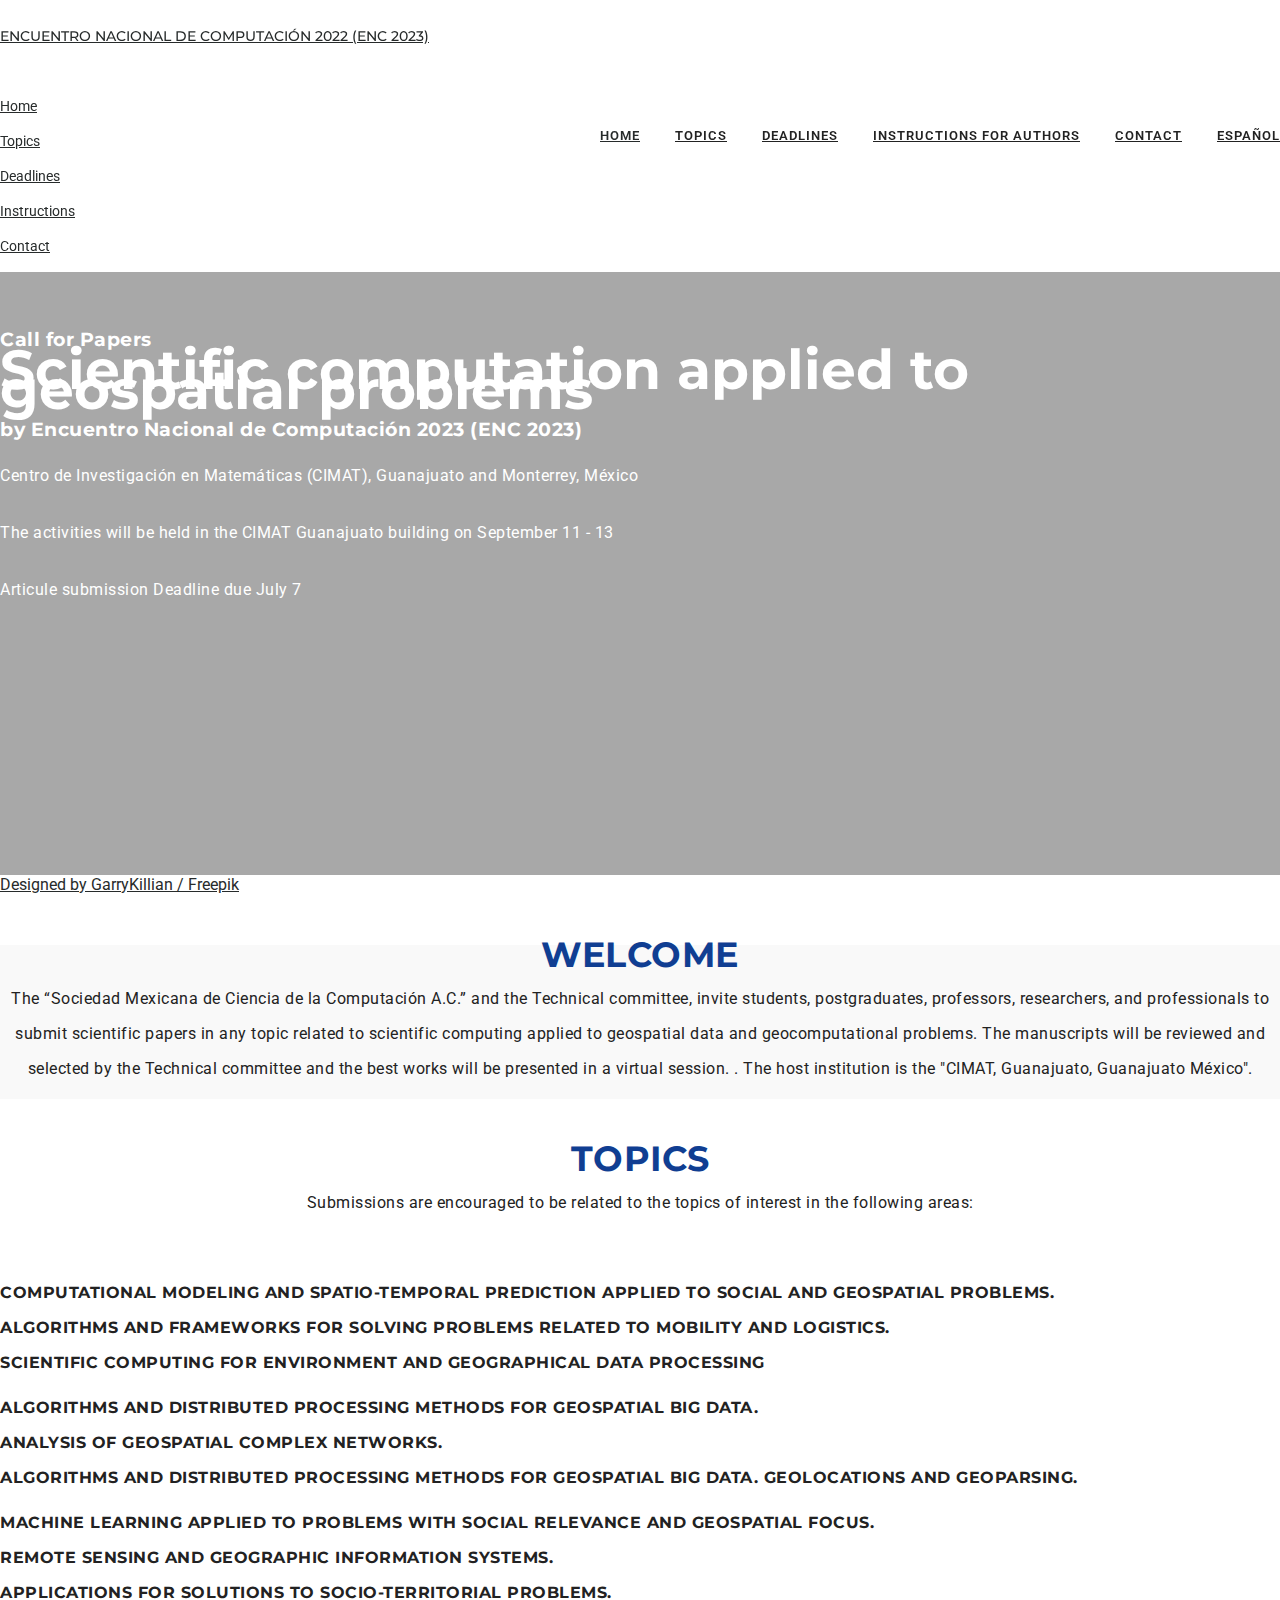
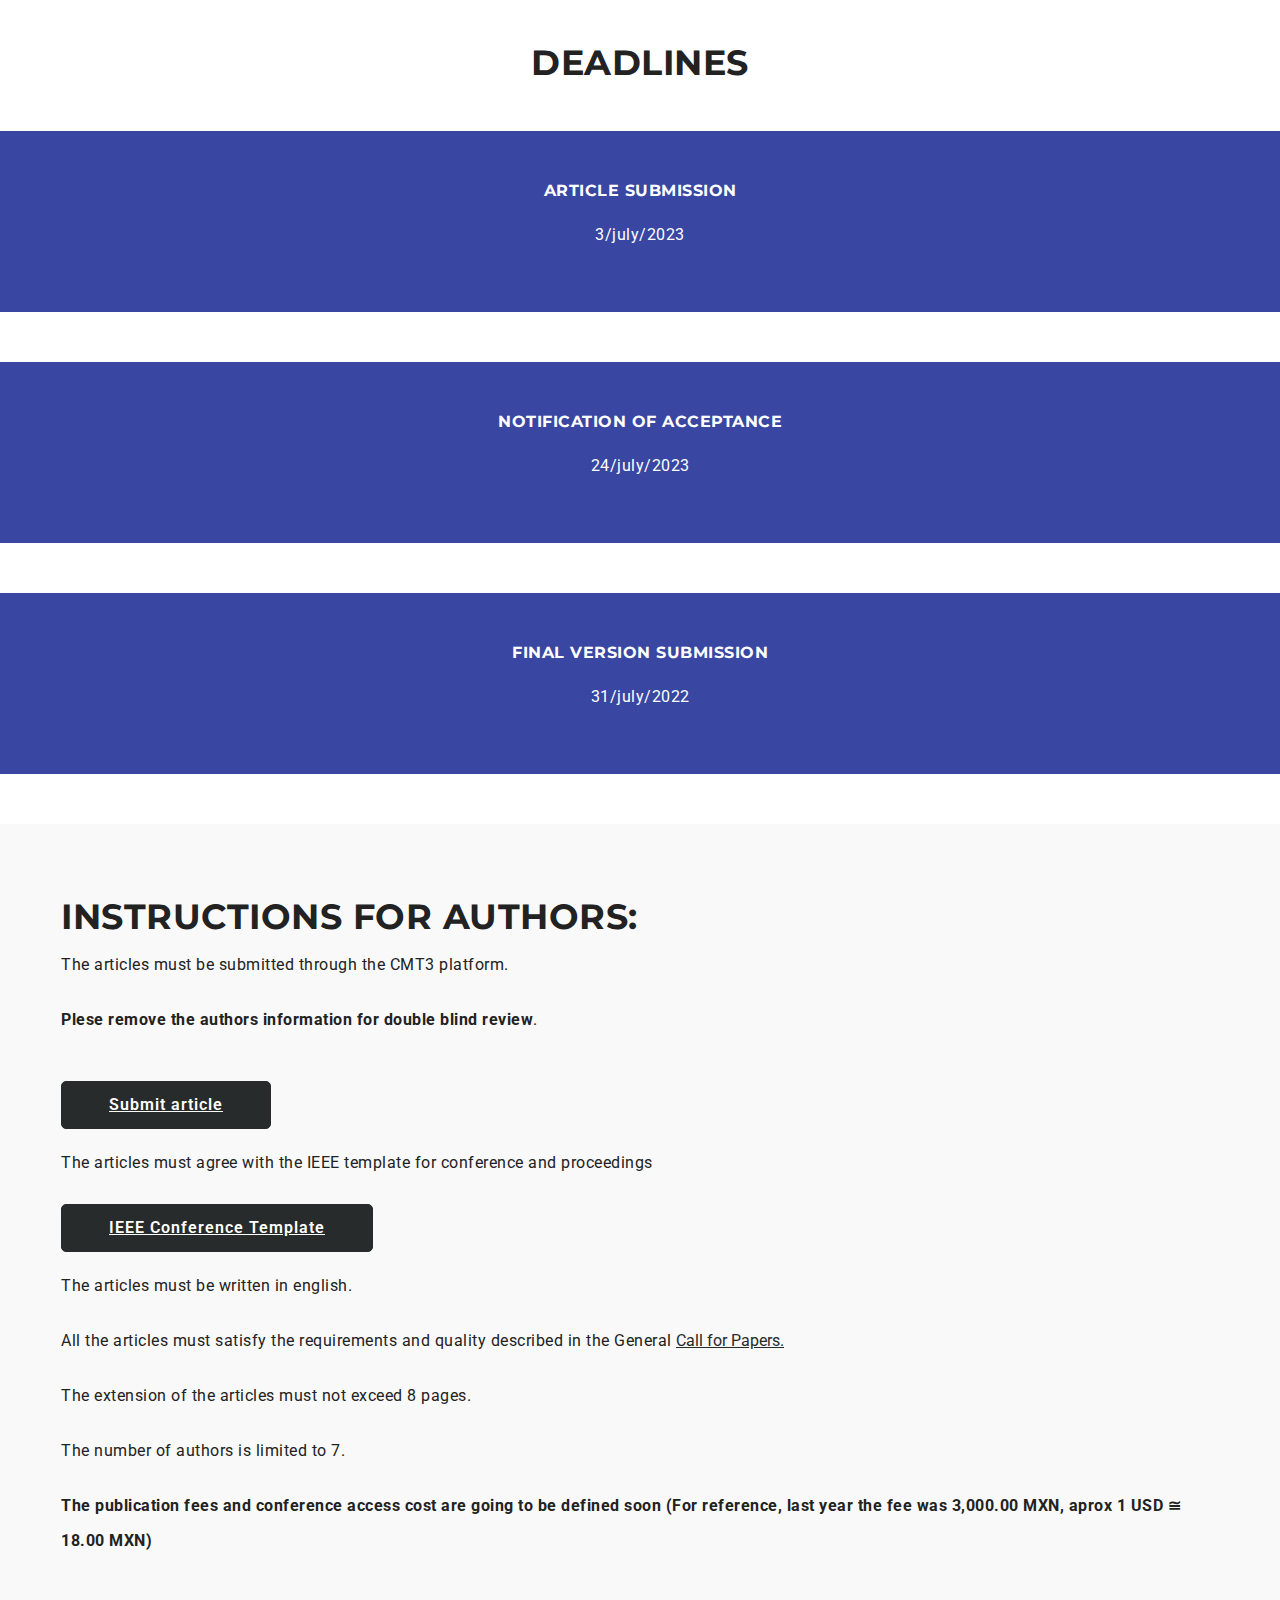
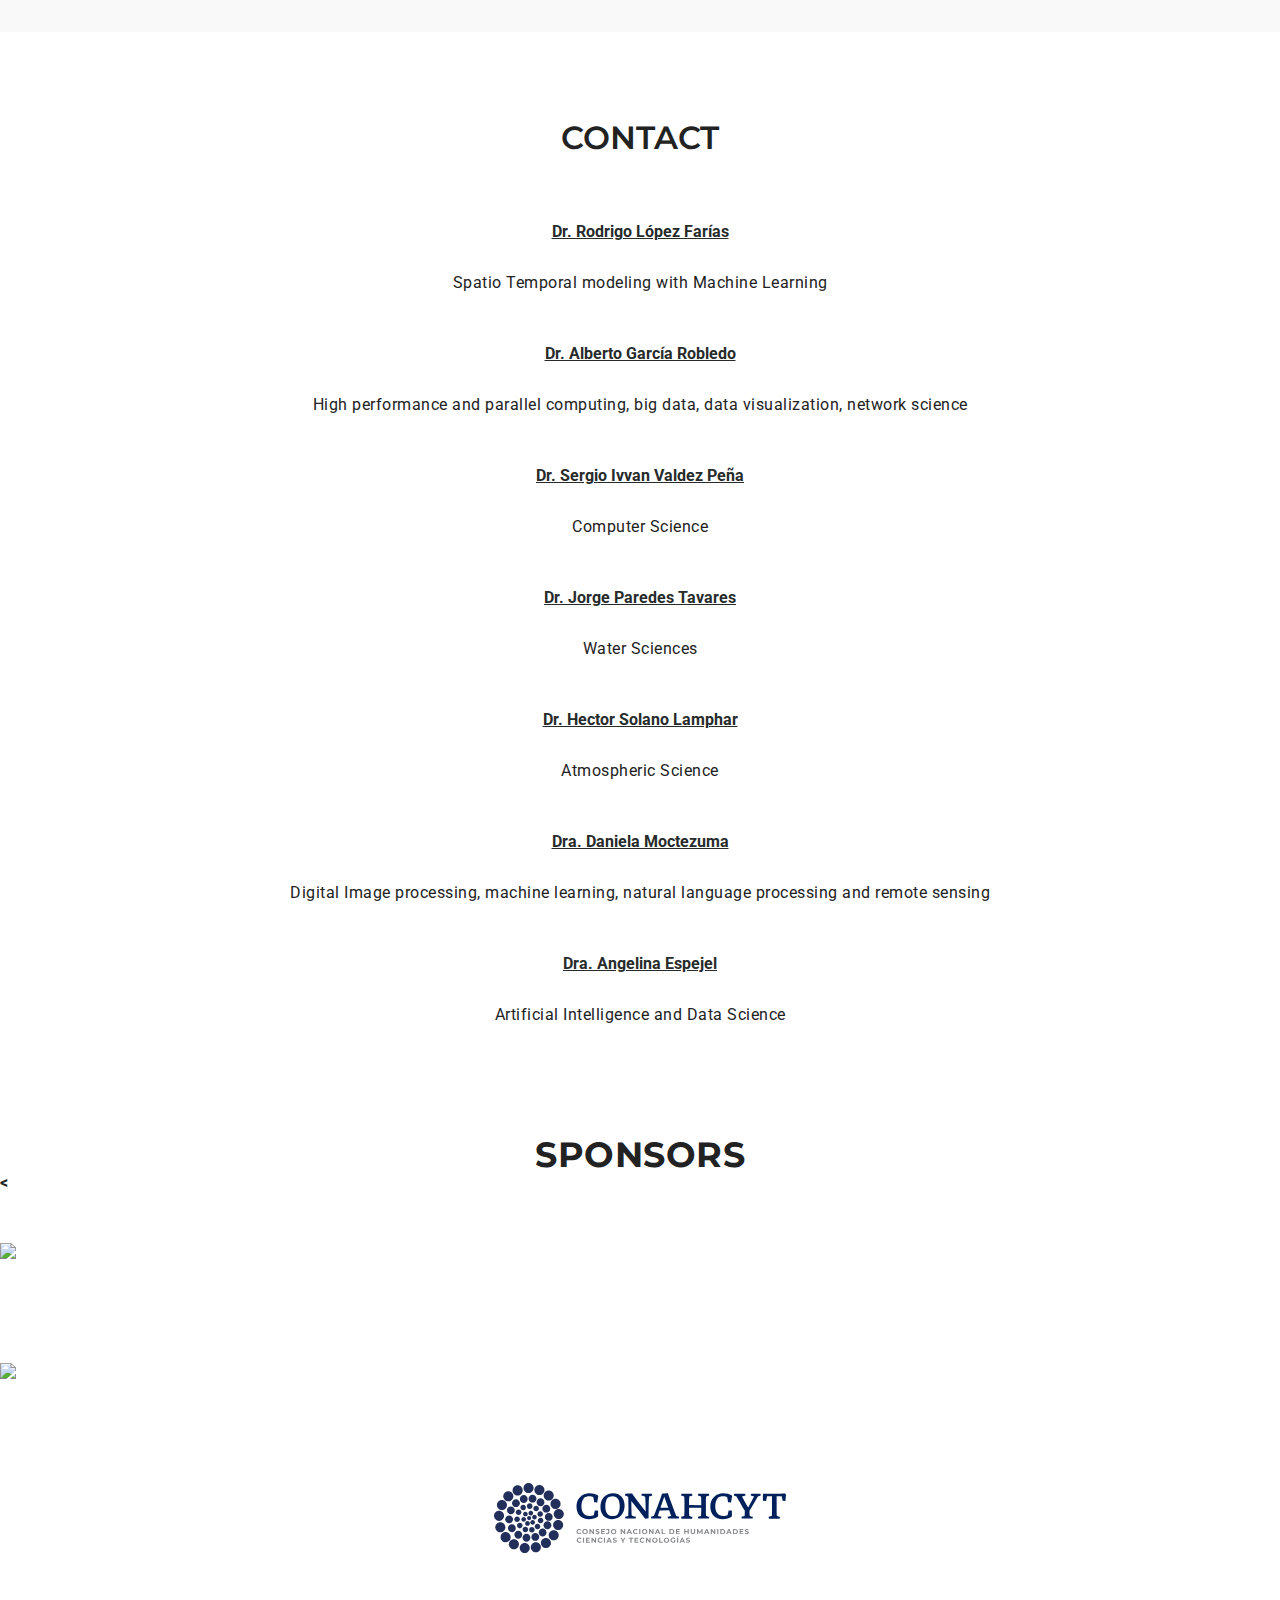
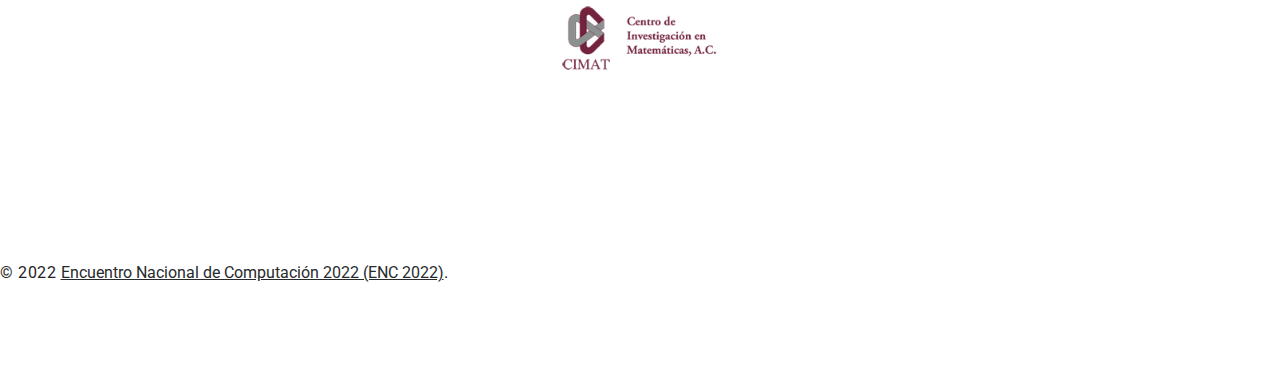
==== index_eng.html @ c565e3e7 "adding copyright" ====
<!DOCTYPE html>
<html lang="en">

<head>


    <meta charset="utf-8">
    <meta http-equiv="X-UA-Compatible" content="IE=edge">
    <meta name="viewport" content="width=device-width, initial-scale=1">
    <meta name="Encuentro Nacional de Computación 2023 (ENC 2023)" content="Convocatoria">


    <!-- favicon -->
    <link rel="icon" href="images/favicon.png">
    <!-- page title -->
    <title>Encuentro Nacional de Computación 2022 (ENC 2022)</title>
    <!-- Bootstrap CSS -->
    <link href="css/bootstrap.min.css" rel="stylesheet">
    <!-- CSS -->

    <link href="css/hamburgers.min.css" rel="stylesheet">
    <link href="css/meanmenu.css" rel="stylesheet">
    <link href="css/text-headline.css" rel="stylesheet">
    <link href="css/et-line-fonts.css" rel="stylesheet">
    <link href="css/owl.carousel.min.css" rel="stylesheet">
    <link href="css/magnific-popup.css" rel="stylesheet">
    <link href="css/animate.css" rel="stylesheet">
    <link href="css/font-awesome.min.css" rel="stylesheet" type="text/css">
    <link href="css/linear-icons.css" rel="stylesheet">
	<link href="css/style.css" rel="stylesheet">
    <link href="css/responsive.css" rel="stylesheet">

    <!-- HTML5 shim and Respond.js for IE8 support of HTML5 elements and media queries -->
    <!-- WARNING: Respond.js doesn't work if you view the page via file:// -->
    <!--[if lt IE 9]>
      <script src="https://oss.maxcdn.com/html5shiv/3.7.2/html5shiv.min.js"></script>
      <script src="https://oss.maxcdn.com/respond/1.4.2/respond.min.js"></script>
    <![endif]-->

</head>



<body>


		<!-- header start -->
		<header>
			<div class="header-area headroom">
				<div class="container sm-100">
					<div class="row">
						<div class="col-md-3 col-sm-2">
							<div class="logo text-upper">
								<h6><a href="index.html">Encuentro Nacional de Computación 2022 (ENC 2023)</a></h6>
							</div>
						</div>
						<div class="col-md-9 col-sm-10">
							<div class="menu-area hidden-xs">
								<nav>
									<ul class="basic-menu clearfix">
										<li class="active"><a href="index.html">Home</a>

										</li>
										<li><a href="#minicursos">Topics</a></li>
										<!-- PORTFOLIO -->
										<li>
											<a href="#conferencistas">Deadlines</a>

										</li>
										<!-- END PORTFOLIO -->
										<li><a href="#instrucciones">Instructions for Authors</a></li>


										<li><a href="#contacto">Contact</a></li>

                    <li><a href="index.html">Español</a></li>
									</ul>
								</nav>
							</div>

							<!-- basic-mobile-menu -->
							<div class="basic-mobile-menu visible-xs">
								<nav id="mobile-nav">
									<ul>
										<li><a href="index.html">Home</a>

										</li>
										<li><a href="#conferencistas">Topics</a></li>
										<!-- PORTFOLIO -->
										<li>
											<a href="#organizadores">Deadlines</a>

										</li>
										<!-- END PORTFOLIO -->
										<li><a href="#instrucciones">Instructions</a></li>


										<li><a href="#contacto">Contact</a></li>
									</ul>
								</nav>
							</div>
						</div>
					</div>
				</div>
			</div>
		</header>
		<!-- header end -->


		<!-- basic-slider start -->
		<div class="slider-section">
			<div class="slider-active owl-carousel">
				<div class="single-slider slider-screen nrbop bg-black-alfa-40" style="background-image: url(images/slide1.jpg);">
					<div class="container">
						<div class="slider-content text-white">
							<h3 class="cd-headline clip is-full-width">Call for Papers </h3>
							<h2>Scientific computation applied to geospatial problems </h2>
							<h3 class="cd-headline clip is-full-width"> by <strong> Encuentro Nacional de
							Computación 2023 (ENC 2023)</strong></h3>
              <p>Centro de Investigación en Matemáticas (CIMAT), Guanajuato and Monterrey, México</p>
			  <p>The activities will be held in the CIMAT Guanajuato building on September 11 - 13 <br> </p>

              <p>Articule submission Deadline due July  7  </p> 
	      <!--- <p> Last update: may 6, 2022 (Please check double blind review requirements and publication and access costs In Instructions for Authors Section)  </p>-->
						</div>
					</div>
				</div>

			</div>
		</div>
		<a href="http://www.freepik.com">Designed by GarryKillian / Freepik</a>
		<!-- basic-slider end -->



		<!-- about section image right -->
        <div id="about-freelancer" >
            <div class="container-fluid">
				<div class="row">
					<div class="col-md-12 page-header">
						<h2 class="textotitulo">Welcome</h2>
						<p>The “Sociedad Mexicana de Ciencia de la Computación A.C.” and the Technical committee, invite students, postgraduates, professors, researchers, and professionals to submit scientific papers in any topic related to scientific computing applied to geospatial data and geocomputational problems. The manuscripts will be reviewed and selected by the Technical  committee and the best works will be presented in a virtual session.
. The host institution is the "CIMAT, Guanajuato, Guanajuato México".</p>


					</div><!-- / company-info -->

				</div><!-- / row -->
            </div><!-- / row -->
        </div><!-- / about section image right -->



        <!-- services section 3col -->
        <div id="minicursos" >
            <div class="container">
                <div class="page-header">
                    <h2 style="color: #103e92">Topics</h2>
                    <p>Submissions are encouraged to be related to the topics of interest in the following areas:</p>

                </div>
                <div class="row">
                    <div class="service col-md-4 col-sm-12">
						<div class="single-service">

							<h5 class="service-title">Computational modeling and spatio-temporal prediction applied to social and geospatial problems. </h5>
							<h5 class="service-title">Algorithms and frameworks for solving problems related to mobility and logistics.  </h5>
							<h5 class="service-title">Scientific computing for environment and geographical data processing
</h5>

						</div>
                    </div>




                    <div class="service col-md-4 col-sm-12">
						<div class="single-service">

							<h5 class="service-title">Algorithms and distributed processing methods for geospatial big data.</h5>
							<h5 class="service-title">Analysis of Geospatial complex networks.</h5>
							<h5 class="service-title">Algorithms and distributed processing methods for geospatial big data. Geolocations and geoparsing.</h5>

						</div>
                    </div>
                    <div class="service col-md-4 col-sm-12">
						<div class="single-service">

							<h5 class="service-title">Machine Learning applied to problems with social relevance and geospatial focus.</h5>
							<h5 class="service-title">Remote sensing and Geographic Information Systems.</h5>
								<h5 class="service-title">Applications for solutions to socio-territorial problems.
</h5>

						</div>
                    </div>


                </div>
            </div><!-- / container -->
        </div><!-- / services section 3col -->


	<!-- features section 3col -->
	<div id="conferencistas" data-section="feature">
		<div class="container">
			<div class="page-header">
                    <h2>Deadlines</h2>
                </div>
			<div class="row">
				<div class="feature  col-md-4 col-sm-4">
					<div class="single-feature active">

						<h5 class="feature-title">Article submission</h5>
						<p> 3/july/2023 </p>
					</div>
				</div>
				<div class="feature  col-md-4 col-sm-4">
					<div class="single-feature active">

						<h5 class="feature-title">Notification of acceptance </h5>
						<p> 24/july/2023</p>
					</div>
				</div>

				<div class="feature  col-md-4 col-sm-4">
					<div class="single-feature active">

						<h5 class="feature-title">Final version submission</h5>
						<p> 31/july/2022</p>
					</div>
				</div>
			 <div class=" feature  col-md-4 hidden-sm">

				</div>
			</div>
		</div><!-- / container -->
	</div><!-- / features section 3col -->





		<!-- about section image right -->
        <div id="about-freelancer" class="about_home_one">
            <div class="container-fluid">
				<div class="row" id="instrucciones">
					<div class="company-info col-sm-12 col-lg-6">
						<h5 class="about-company-title" id="registro">Instructions for authors:</h5>
						<p>The articles must be submitted through the CMT3 platform.</p> 
						<p><b>Plese remove the authors information for double blind review</b>.</p> 
 <br>
							<div class="slider_button copyright text-center"><a href="https://cmt3.research.microsoft.com/ENC2023/"> Submit article </a></div>



<p>The articles must agree with the IEEE template for conference and proceedings  </p>

<div class="slider_button copyright text-center"><a href="https://www.ieee.org/conferences/publishing/templates.html">IEEE Conference Template </a></div>

</a>
<!--
<div class="row">
  <div class="about-box col-xs-12 col-sm-6">
    <div class="about-icon">

    </div>
    <div class="about-text">
    <h5 class="about-title">Plantillas</h5>
    <p><strong>WORD:</strong> <a href=" http://computo.fismat.umich.mx/enc2021/ENC2021-templates/ENC2021-template.docx" target="_blank" class="btn btn-primary">word template</a>

    <strong>LATEX: </strong> <a href="http://computo.fismat.umich.mx/enc2021/ENC2021-templates/ENC2021-templateLatex.tar.gz" target="_blank" class="btn btn-primary">latex template</a>

    </div>
  </div>
  <div class="about-box col-xs-12 col-sm-6">
    <div class="about-icon">

    </div>

  </div>
</div><!-- / row -->


<!-- indispensable que cumplan con los requisitos de la IEEE Xplore (ej. calidad, formato, evaluaciones de calidad, etc). No hay un límite máximo para el número
de artículos.</p> -->


						<p>	The articles must be written in english.</p>

            <p>All the articles must satisfy the requirements and quality described in the General <a href="http://computo.fismat.umich.mx/enc2022/">Call for Papers.</a> </p>

						<p>	The extension of the articles must not exceed 8 pages.</p>

						<p>	The number of authors is limited to 7.</p>

						<p><b>The publication fees and conference access cost are going to be defined soon (For reference, last year the fee was 3,000.00 MXN, aprox 1 USD &cong; 18.00 MXN)</b></p>


					</div><!-- / company-info -->
					<div class="freelancer-image col-sm-12 col-lg-6">

					</div>
				</div><!-- / row -->
            </div><!-- / row -->
        </div><!-- / about section image right -->


       <!-- call to action -->
        <div id="call-to-action" class="stackeds" data-section="call-to-action">
            <div class="container">
                <div class="row">
                  <div class="col-md-12">
                      <p class="cta-content" style="text-align: center;"><span class="cta-text">CONTACT
                        </span></p>
                        <p style="text-align: center;"> <a href = "mailto: rlopez@centrogeo.edu.mx  "><strong>Dr. Rodrigo López Farías <strong></a></p>
                        <p style="text-align: center;">Spatio Temporal modeling with Machine Learning</p>

                        <br>


<p style="text-align: center;"> <a href = "mailto: agarcia@centrogeo.edu.mx  "><strong>Dr. Alberto García Robledo <strong></a></p>
                        <p style="text-align: center;">High performance and parallel computing, big data, data visualization, network science</p>

                        <br>


                        <p style="text-align: center;"> <a href = "mailto: svaldez@centrogeo.edu.mx  "><strong>Dr. Sergio Ivvan Valdez Peña <strong></a></p>
                        <p style="text-align: center;">Computer Science</p>

                        <br>


                        <p style="text-align: center;"> <a href = "mailto: jparedes@centrogeo.edu.mx  "><strong>Dr. Jorge Paredes Tavares <strong></a></p>
                        <p style="text-align: center;">Water Sciences</p>

                        <br>

                        <p style="text-align: center;"> <a href = "mailto: hsolano@centrogeo.edu.mx  "><strong>Dr. Hector Solano Lamphar <strong></a></p>
                        <p style="text-align: center;">Atmospheric Science</p>

                        <br>

                        <p style="text-align: center;"> <a href = "mailto: dmoctezuma@centrogeo.edu.mx  "><strong>Dra. Daniela Moctezuma <strong></a></p>
                        <p style="text-align: center;">Digital Image processing, machine learning, natural language processing and remote sensing</p>

                        <br>

                        <p style="text-align: center;"> <a href = "mailto: aespejelt@conacyt.mx  "><strong>Dra. Angelina Espejel <strong></a></p>
                        <p style="text-align: center;">Artificial Intelligence and Data Science</p>




                  </div>
                </div>
            </div><!-- / container -->
        </div><!-- / call to action -->





	<!-- features section 3col -->
		<div id="feature" class="home-services" data-section="feature">
			<div class="container">
				<div class="page-header">
                    <h2>Sponsors
                    </h2>
                </div>
				<div class="row">
					<<div class="feature  col-md-3 col-sm-6"> <img src="images/SMCC.jp	g" style="height: 70px;">

					</div>
					<div class="feature  col-md-3 col-sm-6"><img src="images/logo_centrogeo_wide.svg" style="height: 70px;">

					</div>
					<div class="feature  col-md-3 col-sm-6"><img src="images/conahcyt.svg" style="height: 70px;">

					</div>
					<div class="feature  col-md-3 col-sm-6"><img src="images/cimat.png" style="height: 70px;">

					</div>

					</div>
				</div>
			</div><!-- / container -->
		</div><!-- / features section 3col -->














		<!-- Footer area -->
		<footer class="footer-bg">
			<div class="footer-area">
				<div class="container">
					<div class="footer-info text-center">

						<!-- <div class="social-icon mt-20">
							<a href="#"><i class="fa fa-facebook"></i></a>
							<a href="#"><i class="fa fa-twitter"></i></a>
							<a href="#"><i class="fa fa-skype"></i></a>

						</div> -->
					</div>
				</div>
			</div>
			<div id="contacto" class="footer-bottom gray-bg pt-20">
				<div class="container">
					<div>
<!--
						<p class="copyright text-center"> Download Flyer</p>
						<div class="slider_button copyright text-center"><a href="images/poster.jpg">AQUI</a></div><br><br><br><br>
					</div>
        -->
					<div class="copyright text-center">
						<p>&copy; 2022 <a href="http://www.matmor.unam.mx/" target="_blank">Encuentro Nacional de Computación 2022 (ENC 2022)</a>.</p>
					</div>

				</div>
			</div>
		</footer>
		<!-- / Footer area -->

<!-- javascript -->
<script src="js/jquery.min.js"></script>
<script src="js/isotope.pkgd.min.js"></script>
<script src="js/imagesloaded.pkgd.min.js"></script>
<script src="js/jquery.magnific-popup.min.js"></script>
<script src="js/tether.js"></script>
<script src="js/bootstrap.min.js"></script>
<script src="js/appear.js" type="text/javascript"></script>
<script src="js/headroom.min.js" type="text/javascript"></script>
<script src="js/jquery.meanmenu.js" type="text/javascript"></script>
<script src="js/plugins.js" type="text/javascript"></script>
<script src="js/custom.js"></script>
</body>
---- css/style.css ----
/*=======================
convocatoria

========================*/

/*=====  [Table of contents] =====
 1. google fonts Import
 2. default Style
 3. Side Navigation
 4. Page Header
 5. Image Slider
 6. Features area
 7. Services area
 8. About area
 9. work area
 10. Call to Action area
 11. Pricing area
 12. Facts area
 13. Map area
 14. Contact area
 15. Team area
 16. Clients area
 17. Blog area
 18. Shop area
 19. Cart area
 20. Single Pages
 21. Responsive Style
*/


/*=======================
 1. google fonts Import
 ========================*/
@import "https://fonts.googleapis.com/css?family=Montserrat:100,300,400,500,600,700|Open+Sans:300,400,700|Roboto:300,400";

/*=======================
 2. default Style
 ========================*/
body {
  font-family: "Roboto",sans-serif;
  font-weight: normal;
  font-size: 16px;
  line-height: 20px;
  letter-spacing: 0.5px;
  color: #222222;
  background: white;
}

html, body {
  height: 100%;
  margin: 0;
}

h1, h2, h3, h4, h5 {
  color: #222222333;
  font-family: "Montserrat",sans-serif;
  font-weight: 700;
  letter-spacing: 0.5px;
  margin-top: 0;
  margin-bottom: 10px;
}

h6 {
  color: #222222333;
  font-family: "Montserrat",sans-serif;
  font-weight: 500;

  margin-top: 0;
  margin-bottom: 10px;
  font-size: 14px;
}

a {
  color: #272b2b;
  -moz-transition: 0.2s ease-in;
  -o-transition: 0.2s ease-in;
  -webkit-transition: 0.2s ease-in;
  -ms-transition: 0.2s ease-in;
  transition: 0.2s ease-in;
  letter-spacing: 0px;
  outline: 0 !important;
}
a:hover, a:active, a:focus {
  color: #272b2b;
  text-decoration: none;
}

p {
  color: #222222;
  font-family: "Roboto",sans-serif;
  font-size: 16px;
  font-weight: 400;
  letter-spacing: 0.5px;
  line-height: 35px;
  margin-bottom: 10px;
}

ul {
  list-style: none;
  padding: 0;
}

li {
  color: #222222;
  font-size: 14px;
  line-height: 20px;
  letter-spacing: 0.5px;
  margin-bottom: 15px;
}

img {
  max-width: 100%;
  display: block;
  margin-left: auto;
  margin-right: auto;
}

blockquote {
  border-left: 5px solid #272b2b;
  padding-left: 10px;
}

blockquote p {
  font-size: 16px;
  font-weight: 700;
}

strong {
  font-weight: 700;
}

cite {
  color: #cccccc;
  font-size: 14px;
}

/* End default */
/* Custom CSS */
.row {
  margin-right: 0;
  margin-left: 0;
}

.parallax {
  width: 100%;
  height: auto;
  color: white;
  text-align: center;
  background-position: center !important;
  background-attachment: fixed !important;
  -webkit-background-size: cover;
  -moz-background-size: cover;
  background-size: cover;
}

.scroll {
  width: 100%;
  height: auto;
  text-align: center;
  color: white;
}

.dark-overlay {
  background-blend-mode: color;
  background-color: rgba(0, 0, 0, 0.5);
}
.cd-headline.clip .cd-words-wrapper::after {
  background-color: #fff;
  content: "";
  height: 67%;
  position: absolute;
  right: 0;
  top: 9px;
  width: 2px;
}
.light-overlay {
  background-blend-mode: color;
  background-color: rgba(255, 255, 255, 0.5);
}

.first {
  margin-top: 100px !important;
}

.separator-line {
  color: white;
  border-bottom: 3px solid #272b2b;
  width: 60px;
  margin: 20px auto;
}

/* End Custom CSS */

/*=======================
 3. Side Navigation
 ========================*/
#wrapper {
  padding-left: 0;
  -webkit-transition: all 0.5s ease;
  -moz-transition: all 0.5s ease;
  -o-transition: all 0.5s ease;
  transition: all 0.5s ease;
}

#wrapper.toggled {
  padding-left: 250px;
}

#sidebar-wrapper {
  z-index: 999;
  position: fixed;
  left: 250px;
  width: 0;
  height: 100%;
  margin-left: -250px;
  overflow-y: auto;
  background: #222222;
  -webkit-transition: all 0.5s ease;
  -moz-transition: all 0.5s ease;
  -o-transition: all 0.5s ease;
  transition: all 0.5s ease;
}
.sidebar-nav {
  position: absolute;
  top: 0;
  width: 250px;
  margin: 0;
  padding: 0;
  list-style: none;
}
.sidebar-nav li {
  margin: 0;
}
.sidebar-nav li.active a {
  color: #272b2b;
}
.sidebar-nav a.menu-item {
  border-bottom: 1px solid #222222;
  color: #fff;
  display: block;
  font-family: Roboto;
  font-size: 17px;
  font-weight: 500;
  margin-bottom: 0;
  margin-top: 0;
  padding: 15px 0 15px 50px;
  text-align: left;
  text-decoration: none;
  text-transform: uppercase;
}
.slider-content .btn.btn-primary.sm.page-scroll {
  margin-top: 25px;
  padding: 14px 51px;
}
.sidebar-nav a:hover {
  text-decoration: none;
  color: #272b2b;
}
li.menu-footer span a {
  background: #222222 none repeat scroll 0 0;
  border-radius: 50%;
  display: inline-block;
  height: 38px;
  line-height: 38px;
  margin: 0;
  text-align: center;
  transition: all 0.3s ease 0s;
  width: 38px;
}
li.menu-footer span a:hover {
  background: #f9f9f9 none repeat scroll 0 0;
  color: #222222;
}
.sidebar-nav > .sidebar-brand {
  color: #272b2b;
  font-size: 30px;
  font-weight: bold;
  margin: 10px auto;
  padding: 50px;
}
.sidebar-nav > .sidebar-brand a {
  color: #272b2b;
  font-family: Montserrat;
  font-size: 36px;
  font-weight: 700;
  text-transform: uppercase;
}
.sidebar-nav > .sidebar-brand a:hover {
  color: #272b2b;
  background: none;
}
#menu-toggle {
  display: none;
  font-size: 35px;
  font-weight: 700;
  z-index: 9999;
}
.menu-footer {
  background: #222222 none repeat scroll 0 0;
  bottom: 0;
  margin-top: 30px;
  padding-top: 23px;
  position: fixed;
  text-align: center;
  width: 250px;
}
.menu-footer i {
  padding: 0 5px;
}
.menu-footer p {
  color: #fff;
  font-weight: 700;
  margin: 20px 0;
}

/*=======================
 4. Page Header
 ========================*/

.parallax-header {
  background-image: url("../images/main-demo.jpg");
  -webkit-background-size: cover;
  -moz-background-size: cover;
  background-size: cover;
  background-attachment: fixed;
  background-position: center;
  text-align: center;
}

.parallax-project-header {
  background-image: url("../images/portfolio-demo.jpg");
  -webkit-background-size: cover;
  -moz-background-size: cover;
  background-size: cover;
  background-attachment: fixed;
  background-position: center;
  text-align: center;
}

.parallax-project-header .header-content {
  background-color: rgba(64, 191, 255, 0.6);
  color: white !important;
}

.parallax-project-header .header-content h3 {
  color: white !important;
}

.parallax-project-header .header-content h5 {
  color: white !important;
}

.freelancer-header .header-content {
  background-color: rgba(64, 191, 255, 0.6);
  color: white !important;
}

.freelancer-header .header-content h3 {
  color: white !important;
}

.freelancer-header .header-content h5 {
  color: white !important;
}

.freelancer-header .header-content {
  padding: 245px 0;
}

.header-content {
  background-color: rgba(54, 215, 183, 0.6);
  color: white;
  padding: 180px 0;
}

.header-content h3 {
  color: white;
  font-size: 36px;
  margin-bottom: 0;
}

.header-content h5 {
  color: white;
  font-size: 18px;
  margin-top: 25px;
}

.header-content .btn {
  margin-top: 20px;
}

.about-header {
  background: url("../images/about-page.jpg");
  -webkit-background-size: cover;
  -moz-background-size: cover;
  background-size: cover;
  background-attachment: fixed;
  background-position: center;
  text-align: center;
}

.services-header {
  background: url("../images/services-page.jpg");
  -webkit-background-size: cover;
  -moz-background-size: cover;
  background-size: cover;
  background-attachment: fixed;
  background-position: center;
  text-align: center;
}

.portfolio-header {
  background: url("../images/portfolio-demo.jpg");
  -webkit-background-size: cover;
  -moz-background-size: cover;
  background-size: cover;
  background-attachment: fixed;
  background-position: center;
  text-align: center;
}

.shop-header {
  background: url("../images/shop-page.jpg");
  -webkit-background-size: cover;
  -moz-background-size: cover;
  background-size: cover;
  background-attachment: fixed;
  background-position: center;
  text-align: center;
}

.cart-header {
  background: url("../images/cart-page.jpg");
  -webkit-background-size: cover;
  -moz-background-size: cover;
  background-size: cover;
  background-attachment: fixed;
  background-position: center;
  text-align: center;
}

.blog-header {
  background: url("../images/blog-page.jpg");
  -webkit-background-size: cover;
  -moz-background-size: cover;
  background-size: cover;
  background-attachment: fixed;
  background-position: center;
  text-align: center;
}

.contact-header {
  background: url("../images/contact-page.html");
  -webkit-background-size: cover;
  -moz-background-size: cover;
  background-size: cover;
  background-attachment: fixed;
  background-position: center;
  text-align: center;
}

.freelancer-header {
  background-image: url("../images/freelancer-demo.jpg");
  -webkit-background-size: cover;
  -moz-background-size: cover;
  background-size: cover;
  background-position: center;
  text-align: center;
}
#shopping-cart {
  color: white;
  position: absolute;
  top: 40px;
  right: 40px;
  font-size: 20px;
}

#shopping-cart:hover {
  color: #f9f9f9;
}

.cart-items {
  color: white;
  background: #272b2b;
  position: absolute;
  width: 15px;
  height: 15px;
  top: 40%;
  right: -10px;
  text-align: center;
  line-height: 16px;
  font-size: 8px;
  font-weight: 700;
  margin-top: -13px;
  -webkit-border-radius: 30px;
  border-radius: 30px;
}


/* 2. header */
.header-fixed {
  left: 0;
  position: absolute;
  right: 0;
  z-index: 1030;
}
.header-transparent {
  background: transparent none repeat scroll 0 0;
  box-shadow: 0 -1px 0 rgba(255, 255, 255, 0.1) inset;
  transition: height 0.3s ease-out 0s, background 0.3s ease-out 0s, box-shadow 0s ease-out 0s;
}
.sticky {
  left: 0;
  margin: auto;
  position: fixed;
  top: 0;
  width: 100%;
background: #ffffff none repeat scroll 0 0;
box-shadow: 0 -1px 0 #f5f5f5 inset;
transition: height 0.3s ease-out 0s, background 0.3s ease-out 0s, box-shadow 0.3s ease-out 0s;
z-index: 1030;
}
.breadcrumb-2-area {
  background-position: 50% 0;
  height: 70vh;
  overflow: hidden;
  padding: 0;
}
.hero-caption {
  display: table;
  height: 100%;
  margin: 0 auto;
  position: relative;
  width: 80%;
  z-index: 2;
}
.hero-text {
  display: table-cell;
  height: 100%;
  position: relative;
  vertical-align: middle;
}
h1.breadcrumb-2 {
  color: #222;
  font-size: 35px;
  font-weight: 700;
  margin-top: 104px;
}
.logo {
  padding: 26px 0 24px;
  transition: all 0.3s ease 0s;
}
.logo h4 {
  font-weight: 600;
  margin: 0;
}
.header-transparent .logo h4 {
  color: #fff;
}
.sticky .logo h4 {
  color: #222;
}
.sticky .logo {
  padding: 19px 0;
}
.basic-area {
  position: relative;
}
.basic-menu {
  float: right;
}
.basic-menu li {
  float: left;
  margin-bottom: 0;
  margin-left: 35px;
  position: relative;
  transition: all 0.3s ease 0s;
}
nav ul.basic-menu {
  margin: 0;
}
.header-area {
  position: relative;
}
.header-area.headroom {
    background-color: #fff;
}
.logo.text-upper a {
  color: #272b2b;
  font-family: Montserrat;
  font-size: 14px;
  font-weight: 500;
  text-transform: uppercase;
}
.basic-menu > li:last-child:after{display:none}
.basic-menu li a {
  color: #222222;
  display: inline-block;
  font-size: 13px;
  font-weight: 600;
  letter-spacing: 1px;
  position: relative;
  text-transform: uppercase;
}
.basic-menu > li > a {
  padding: 30px 0 35px;
}
.basic-menu li:hover > a {
  color: #272b2b;
}
.basic-menu li ul {
  background: #f8f8f8 none repeat scroll 0 0;
  box-shadow: 0 5px 9px rgba(0, 0, 0, 0.176);
  float: none;
  left: 0;
  opacity: 0;
  position: absolute;
  text-align: left;
  top: 100%;
  transform: scaleY(0);
  transform-origin: 0 0 0;
  transition: all 0.4s ease 0s;
  visibility: hidden;
  width: 250px;
  z-index: 11;
}
.basic-menu li:hover > ul {
  opacity: 1;
  visibility: visible;
  transform: scaleY(1);
}
.basic-menu li ul li {
  border-bottom: 1px solid rgba(255, 255, 255, 0.8);
  display: block;
  float: none;
  margin: 0;
}
.basic-menu li ul li:last-child {
  border-bottom: 0 none;
  margin: 0;
}
.basic-menu li ul li a i{float:right}
/* --------------------------
  Child Sub menu
-----------------------------*/
.basic-menu li ul li ul {
  left: 100%;
  opacity: 0;
  position: absolute;
  top: 10%;
  visibility: hidden;
  z-index: 999;
}
.basic-menu li ul li:hover > ul {
  opacity: 1;
  top: 0;
  visibility: visible;
}
.basic-menu li ul li a {
  color: #222222;
  display: block;
  font-size: 13px;
  font-weight: normal;
  padding: 17px 15px;
  text-transform: capitalize;
}
.basic-menu > li.active > a {
  color: #272b2b;
}
.basic-menu li ul li:hover > a {
  background: #272b2b none repeat scroll 0 0;
  color: #fff;
}
.basic-menu li ul li a span {
  float: right;
}
.member-img img {
    width: 100%;
}
.menu-area .menu-p-right ul {
  left: auto;
  right: 0;
}
.basic-menu .menu-p-right ul li ul {
  right: 100%;
}

.headroom {
  left: 0;
  position: fixed;
  right: 0;
  top: 0;
  z-index: 10;
}
.headroom--pinned {
  background: #fff none repeat scroll 0 0;
  box-shadow: 0 -1px 0 #f5f5f5 inset;
  transform: translateY(0px);
}
.headroom--unpinned {
  transform: translateY(-100%);
}
.headroom {
  transition: transform 0.25s ease-in-out 0s;
  will-change: transform;
  z-index: 999;
}
.basic-space{height:78px}
.header-transparent .basic-menu li a {
  color: #fff;
}
.header-transparent.sticky .basic-menu > li > a {
  color: #232332;
}
.sticky .basic-menu > li > a {
  padding: 23px 0;
}
.sticky .basic-menu > li::after {
  top: 25px;
}
.header-transparent .basic-menu > li > a::before {
  background: #f6f6f6 none repeat scroll 0 0;
}
.header-transparent.sticky .basic-menu > li > a::before {
  background: #666 none repeat scroll 0 0;
}
.sticky .basic-menu > li > a::before {
  bottom: 17px;
}
.hamburger {
  float: right;
  margin-left: 20px;
  margin-top: 24px;
  padding: 0;
  transition: all 0.3s ease 0s;
}
.hamburger-inner, .hamburger-inner::after, .hamburger-inner::before {
  height: 2px;
  width: 30px;
}
.hamburger-inner::before {
  top: -8px;
}
.hamburger--collapse .hamburger-inner::after {
  top: -16px;
}
.hamburger-menu {
  float: right;
  margin-right: -30px;
  opacity: 0;
  transition: all 0.3s ease 0s;
  visibility: hidden;
}
nav.nav-menu-show {
  margin-right: 0;
  opacity: 1;
  visibility: visible;
}
.sticky .hamburger {
  margin-top: 17px;
}
.menu-area {
  margin-top: 5px;
}


.slider-screen .slider-content.ct-text-align-right {
  padding-right: 20%;
  text-align: right;
}
.slider-content h2 {
  font-weight: 500;
  letter-spacing: 5px;
}
.dot {
  background: #222222 none repeat scroll 0 0;
  display: inline-block;
  height: 5px;
  width: 5px;
}
.slider-content.text-white h2 {
  color: #fff;
  font-size: 55px;
  font-weight: bold;
  letter-spacing: 0;
  margin-bottom: 20px;

}
.slider-content.text-white h2 span {
  font-size: 30px;
  margin-top: 19px;
  text-transform: capitalize;
}
.slider-content.text-white p {
  color: #fff;
}
.slider_button a {
  background: #272b2b none repeat scroll 0 0;
  border: 1px solid #272b2b;
  border-radius: 5px;
  color: #fff;
  display: inline-block;
  font-weight: 600;
  letter-spacing: 1px;
  margin-top: 4px;
  padding: 13px 47px;
  transition: all 0.3s ease 0s;
}
.slider_button a:hover {
  background: #222222 none repeat scroll 0 0;
  border: 1px solid #222222;
}
.slider-content.black-bg-opacity {
  background: rgba(0, 0, 0, 0.7) none repeat scroll 0 0;
  display: inline-block;
  padding: 70px 50px;
  text-align: center;
  outline: 1px solid rgba(0, 0, 0, 0.2);
  outline-offset: -15px;
  position:relative;
}
.slider-content.black-bg-opacity > h2 {
  font-size: 30px;
  line-height: 40px;
  position: relative;
}
.slider-content.text-white.black-bg-opacity::before {
  border: 1px solid #272b2b;
  bottom: 15px;
  content: "";
  left: 15px;
  position: absolute;
  right: 15px;
  top: 10px;
}
.slider-content.text-white span {
  color: #272b2b;
}
.slider-white {
  border-bottom: 1px solid #f5f5f5;
  border-top: 1px solid #f5f5f5;
  padding: 140px 0;
}
.slider-white .slider-content{}
.slider-white .slider-content h3 {
  font-weight: 500;
  letter-spacing: 3px;
  line-height: 50px;
  margin: 0;
}
.single-slider {
  background-size: cover;
  padding: 200px 0;
  background: repeat scroll right center;
}
.border-t-b{border-top:1px solid #f5f5f5;border-bottom:1px solid #f5f5f5}
.slider-screen {
  background-position: center center;
  background-size: cover;
  padding: 320px 0 246px;
  position: relative;
}
.slider-screen .slider-content {
  position: relative;
  text-align: left;
  z-index: 99;
}
.nrbop.bg-black-alfa-40::before {
  background: rgba(25, 25, 25, 0.38) none repeat scroll 0 0;
}
.slider-screen .slider-content.ct-text-align-left {
  padding-left: 20%;
  text-align: left;
}
.slide-2 .slider-content h2 ,.slide-2 .slider-content.text-white p{
  color: #fff;
}
.slide-2 .btn.white-btn {
  background: #272b2b none repeat scroll 0 0;
  border-color: #272b2b;
  padding: 12px 59px;
}
.slide-2 .btn.white-btn:hover {
  background: #222222 none repeat scroll 0 0;
  border-color: #222222;
  color: #fff;
  padding: 12px 59px;
}
.slider-active  .owl-dots, .slider-active  .owl-nav {
    text-align: center;
}
.slider-active  .owl-nav {
    margin-top: 10px;
}
.slider-active  .owl-nav [class*="owl-"] {
    background: #d6d6d6 none repeat scroll 0 0;
    border-radius: 3px;
    color: #fff;
    cursor: pointer;
    display: inline-block;
    font-size: 14px;
    margin: 5px;
    padding: 4px 7px;
}
.slider-active  .owl-nav [class*="owl-"]:hover {
    background: #869791 none repeat scroll 0 0;
    color: #fff;
    text-decoration: none;
}
 .slider-active  .owl-nav .disabled {
    cursor: default;
    opacity: 0.5;
}
.slider-active .owl-nav.disabled + .owl-dots {
  bottom: 36px;
  left: 50%;
  margin-top: -43px;
  position: absolute;
  margin-left: -44px;
}
.slider-active .owl-dots .owl-dot {
  display: inline-block;
}
.slider-active .owl-dots .owl-dot span {
  backface-visibility: visible;
  background: #fff none repeat scroll 0 0;
  border-radius: 30px;
  display: block;
  height: 15px;
  margin: 10px 7px;
  transition: opacity 0.2s ease 0s;
  width: 15px;
}
.slider-active .owl-dots .owl-dot.active span, .slider-active .owl-dots .owl-dot:hover span {
  background: #272b2b none repeat scroll 0 0;
}
.slider-3 .slider-content.text-white.black-bg-opacity > h2 {
  color: #fff;
}
.bg-black-alfa-40::before{
  content: "";
  height: 100%;
  left: 0;
  position: absolute;
  top: 0;
  width: 100%;
  z-index: 0;
}
.bg-black-alfa-40::before {
  background: rgba(0, 0, 0, 0.8) none repeat scroll 0 0;
}



/* 4. portfolio */
.filter-menu{}
.filter-menu button {
  background: rgba(0, 0, 0, 0) none repeat scroll 0 0;
  border: 0 none;
  color: #666;
  display: inline;
  font-family: dosis;
  font-weight: 500;
  letter-spacing: 2px;
  margin: 0 2px;
  padding: 6px 15px;
  position: relative;
  text-transform: uppercase;
}
.filter-menu button:last-child:before{display:none}
.filter-menu button.active, .filter-menu button:hover {
  color: #6ba9a9;
}
.row-portfolio{margin:0 -10px}
.row-portfolio .portfolio-item{padding: 0 10px;}
.portfolio-wrapper {
  position: relative;
}
.related-wk .portfolio-item {
  float: left;
  margin-bottom: 20px;
  width: 100%;
}
.portfolio-item {
  margin-bottom: 20px;
}
.portfolio-thumb img {
  width: 100%;
}
.portfolio-thumb {
  position: relative;
}
.portfolio-thumb::before {
  background: #272b2b none repeat scroll 0 0;
  content: "";
  height: 100%;
  left: 0;
  opacity: 0;
  position: absolute;
  top: 0;
  transition: all 0.3s ease 0s;
  width: 100%;
}
button:focus {
    outline: none;
}
.portfolio-wrapper:hover .portfolio-thumb::before{opacity:.15}
.view-icon {
  height: 42px;
  left: 0;
  margin-top: -21px;
  opacity: 1;
  position: absolute;
  right: 0;
  text-align: center;
  top: 50%;
  transform: scale(0);
  transition: all 0.3s ease 0s;
  visibility: visible;
  width: 100%;
  z-index: 9;
}
.portfolio-wrapper:hover .view-icon {
  opacity: 1;
  transform: scale(1);
  visibility: visible;
}
.view-icon > a {
  background: #fff none repeat scroll 0 0;
  border-radius: 5px;
  color: #272b2b;
  display: inline-block;
  height: 40px;
  line-height: 41px;
  width: 40px;
}
.view-icon > a:hover {
  background: #6ba9a9;
  color: #fff;
}
.portfolio-caption {
  padding: 15px;
}
.portfolio-caption > h4 {
  font-size: 18px;
  letter-spacing: 0px;
  margin-bottom: 0;
  padding-bottom: 5px;
  position: relative;
}
.work-tag > a {
  color: #555;
  font-size: 13px;
  letter-spacing: 1px;
}
.portfolio-caption {
  padding: 15px;
}
.portfolio-caption {
  padding: 15px;
}
.caption-border {
  box-shadow: 0 1px 3px 2px rgba(1, 152, 117, 0.03);
}
/* portfolio style 2 */
.portfolio-style-2{}
.portfolio-style-2 .portfolio-caption {
  bottom: 31px;
  left: 0;
  opacity: 0;
  padding: 15px;
  position: absolute;
  right: 0;
  transition: all 0.3s ease 0s;
  visibility: hidden;
}
.portfolio-wrapper:hover .portfolio-caption {
  bottom: 15px;
  opacity: 1;
  visibility: visible;
}

/* call to action */
.call-to-action > h3 {
  font-weight: 500;
  letter-spacing: 1.5px;
}
.call-to-action > p {
  margin: 0;
}
.call-to-action a {
  margin-top: 12px;
}
/* portfolio-style-3 */
.portfolio-style-3{}
.portfolio-style-3 .portfolio-caption {
  bottom: 20px;
  top: inherit;
}
.portfolio-style-3 .portfolio-wrapper:hover .portfolio-caption {
  bottom: 0;
  top: inherit;
}
.row-portfolio.m-0{margin:0;}
.portfolio-style-4 .portfolio-thumb::before {
  background: #222222 none repeat scroll 0 0;
}
.portfolio-style-4 .portfolio-wrapper:hover .portfolio-thumb::before {
  opacity: 0.7;
}
.portfolio-style-4 .portfolio-caption > h4 {
  color: #fff;
}
.portfolio-style-4 .work-tag > a {
  color: #fff;
}
.portfolio-style-4 .portfolio-caption {
  bottom: 50%;
  top: inherit;
}
.portfolio-style-4 .portfolio-wrapper:hover .portfolio-caption {
  transform:translateY(50%);
  bottom:50%;
}
.portfolio-grid-2 .portfolio-item {
  width: 50%;
}
.portfolio-grid-4 .portfolio-item{width:25%}
.no-space .portfolio-item{margin-bottom:0;}
.width-8{width: 66.6667%;}


.portfolio-style-2 .portfolio-caption > h4,.portfolio-style-2 .work-tag > a,.portfolio-style-2 .work-tag  {
  color: #fff;
}
.portfolio-style-2 .portfolio-caption > h4:hover a, .portfolio-style-2 .work-tag > a:hover {
  color: #222222333;
}
.portfolio-style-2  .portfolio-wrapper:hover .portfolio-thumb::before {
  opacity: 0.64;
}
.portfolio-caption > h4 a:hover, .work-tag > a:hover {
  color: #6ba9a9;
}
.blog-post-small .embed-responsive-16by9 {
  min-height: 228px;
}

/*=======================
 5. Image Slider
 ========================*/
#image-slider .carousel-inner {
  height: 100%;
}

.carousel-item img {
  height: auto;
  max-height: auto;
  width: 100%;
}

#blog-carousel {
  height: auto;
  width: auto;
  overflow: hidden;
}

#image-slider .slide1 {
  background-image: url("../images/slide1.jpg");
  padding: 362px 0;
  -webkit-background-size: cover;
  -moz-background-size: cover;
  background-size: cover;
  background-position: center;
  background-attachment: scroll;
}

#image-slider .slide2 {
  background-image: url("../images/slide2.jpg");
  padding: 362px 0;
  -webkit-background-size: cover;
  -moz-background-size: cover;
  background-size: cover;
  background-position: center;
  background-attachment: scroll;
}

#image-slider .slide3 {
  background-image: url("../images/slide3.jpg");
  padding: 362px 0;
  -webkit-background-size: cover;
  -moz-background-size: cover;
  background-size: cover;
  background-position: center;
  background-attachment: scroll;
}

#image-slider .slide4 {
  background-image: url("../images/slide4.jpg");
  padding: 362px 0;
  -webkit-background-size: cover;
  -moz-background-size: cover;
  background-size: cover;
  background-position: center;
  background-attachment: scroll;
}

#image-slider .carousel-control.left, #image-slider .carousel-control.right {
  background-image: none !important;
  opacity: 1;
  text-shadow: none !important;
  font-size: 30px;
}

.carousel-control-next-icon, .carousel-control-prev-icon {
  background-image: none !important;
  opacity: 1;
  text-shadow: none !important;
  font-size: 30px;
}

#blog-carousel .carousel-control-next-icon, #blog-carousel .carousel-control-prev-icon {
  margin-top: -25px;
}

#project-carousel .carousel-control-next-icon, #project-carousel .carousel-control-prev-icon {
  margin-top: -25px;
}

.carousel-inner > .carousel-item > a > img, .carousel-inner > .carousel-item > img {
  line-height: 1;
}

.carousel-inner > .carousel-item > a > img, .carousel-inner > .carousel-item > img, .img-responsive, .thumbnail a > img, .thumbnail > img {
  display: block;
  max-width: 100%;
  height: auto;
}

#image-slider .carousel-caption {
  height: auto;
  margin-top: -108px;
  text-align: center;
  text-shadow: none;
  top: 50%;
}
.scroll-down {
  display: none;
}
#image-slider .carousel-item {
  height: 100vh;
}
#image-slider .carousel-caption h2 {
  color: white;
  font-size: 46px;
  font-weight: 700;
  margin-bottom: 15px;
}
#image-slider .carousel-item.active {
  position: relative;
}
#image-slider .carousel-item.active::after {
  background: #222222 none repeat scroll 0 0;
  content: "";
  height: 100%;
  left: 0;
  opacity: 0.37;
  position: absolute;
  top: 0;
  width: 100%;
}
#image-slider .slider-content {
  background: transparent;
  border-radius: 5px;
  display: inline-block;
  padding: 60px 55px;
}
.slider-content > p {
  color: #eee;
  margin-bottom: 22px;
  margin-top: 18px;
}
#image-slider p.caption {
  padding: 6px;
  color: white;
}

#image-slider h4 {
  color: white;
  margin: 40px auto;
}

#image-slider .carousel-caption {
  padding-bottom: 0;
}

.scroll-down {
  color: white;
  font-size: 32px;
  position: absolute;
  margin-top: 230px;
}

.scroll-down:hover {
  color: rgba(200, 200, 200, 0.8) !important;
  -webkit-transition: 0.5s;
  -moz-transition: 0.5s;
  transition: 0.5s;
}

/*=======================
 6. Features area
 ========================*/
#feature {
  margin-bottom: 0;
  padding: 40px 0 78px;
}
.feature-icon {
  border: 2px solid #6ba9a9;
  border-radius: 100px;
  color: #6ba9a9;
  display: inline-block !important;
  font-size: 30px;
  height: 80px;
  margin-bottom: 30px;
  padding: 23px;
  text-align: center;
  transition: all 0.2s ease-in 0s;
  width: 80px;
}
.feature-icon:hover, .feature-icon:active, .feature-icon:focus {
  color: white;
  background-color: #272b2b;
  text-decoration: none;
}

.feature-title {
  color: #222222333;
  font-size: 16px;
  margin-bottom: 15px;
}

.feature {
  text-align: center;
  margin-top: 50px;
}

/*=======================
 7. Services area
 ========================*/
#service {
  margin-bottom: 50px;
  padding-bottom: 30px;
  padding-top: 31px;
}

#service .page-header {
  margin-bottom: 0;
}
.service-icon {
  color: #6ba9a9;
  display: inline-block;
  font-size: 50px;
  height: 80px;
  margin-bottom: 16px;
  padding: 23px 23px 23px 0;
  text-align: left;
  width: 80px;
}
.service-title {
  font-size: 16px;
  margin-bottom: 15px;
  text-transform: uppercase;
}
.service {
  margin-top: 25px;
  text-align: left;
}

/*=======================
 8. About area
 ========================*/
#about {
  background: #f9f9f9 none repeat scroll 0 0;
  padding: 86px 0 69px;
}
.company-info .about-company-title,.skills-bars .about-company-title {
  color: #222222333;
  font-size: 35px;
  margin-bottom: 30px;
}
.skills .progress-title h6 {
  color: #222222;
  font-size: 16px;
}
.skills .company-info p  {
  color: #222222333;
}
.about-company-title {
  color: white;
  font-size: 35px;
  margin-bottom: 30px;
}

.company-info p {
  color: white;
}

.progress {
  height: 16px !important;
  background-color: #eee !important;
}

.progress-title h6 {
  color: white;
  font-size: 16px;
}

.progress-bar-success {
  background-color: #86d244 !important;
}

.progress-bar-primary {
  background-color: #272b2b !important;
}

.progress-bar-warning {
  background-color: #ffbf25 !important;
}

.progress-bar-danger {
  background-color: #f11a1a !important;
}

#about-freelancer {
  background: #f9f9f9 none repeat scroll 0 0;
}

#about-freelancer .row {
  position: relative;
}
.freelancer-image {
  background: rgba(0, 0, 0, 0) url("../images/study_area_mx.jpeg") no-repeat scroll center center / cover ;
  height: 80%;
  left: -15px !important;
  position: absolute;
}
#about-freelancer .company-info {
  padding: 83px 61px 54px;
}

#about-freelancer .company-info p {
  color: #222222;
  margin-bottom: 20px;
}

#about-freelancer .about-company-title {
  color: #222222333;
  margin-bottom: 20px;
}

#about-freelancer .about-box {
  margin: 15px 0;
  padding: 0;
}

#about-freelancer .about-text {
  padding-left: 50px;
}

#about-freelancer .about-title {
  color: #222222333;
  font-weight: 700;
  font-size: 16px;
}
.freelancer-image {
  right: 0;
}
#about-freelancer .about-company-title {
  color: #222;
  margin-bottom: 20px;
  text-transform: uppercase;
}
#about-freelancer .about-icon {
  color: #272b2b;
  font-size: 26px;
  float: left;
  margin-bottom: 0;
  width: 40px;
  height: 40px;
}
#team {
  margin-bottom: 0;
  padding: 32px 0 0;
}
#facts.fanfact {
  padding: 40px 0 41px;
}
#service.service-area {
  padding: 42px 0 28px;
}
#pricing.price-area {
  padding: 0 0 40px;
}
/* End Skills Section */

/*=======================
 9. work area
 ========================*/
#work.full-width .container {
  width: 100%;
  padding: 0;
}
#work {
  background: hsl(0, 0%, 100%) none repeat scroll 0 0;
  padding: 31px 0 68px;
}
.portfolio-filter {
  margin: 40px;
}

.portfolio-items .col-md-4 {
  padding: 0;
  margin: 0;
}

.portfolio-items.gutter .col-md-3 {
  padding: 12px;
}

.portfolio-items.gutter .col-md-4 {
  padding: 12px;
}

.portfolio-filter li a {
  color: #222222;
  font-size: 16px;
  font-weight: 700;
  margin: 10px;
  padding-bottom: 6px;
  position: relative;
}

.portfolio-filter li a.active:before {
  visibility: visible;
  -webkit-transform: scaleX(1);
  transform: scaleX(1);
}

.portfolio-filter li a:hover,
.portfolio-filter li a.active {
  color: #272b2b;
}

.portfolio-filter li {
  display: inline-block;
  margin-bottom: 0;
}

.portfolio-items .col-md-3 {
  margin-bottom: 0 !important;
}

ul.portfolio-items {
  margin-bottom: 0 !important;
}

.hovereffect {
  width: 100%;
  height: 100%;
  float: left;
  overflow: hidden;
  position: relative;
  text-align: center;
  cursor: default;
}

.hovereffect .overlay {
  background-color: rgba(54, 215, 183, 0.6);
  height: 100%;
  left: 0;
  opacity: 0;
  overflow: hidden;
  position: absolute;
  top: 0;
  transition: all 0.4s ease-in-out 0s;
  width: 100%;
}
.hovereffect img {
  display: block;
  position: relative;
  -webkit-transition: all .4s linear;
  transition: all .4s linear;
}

.hovereffect-title h2 {
  color: white;
  background: transparent;
  text-align: center;
  position: absolute;
  top: 43%;
  width: 100%;
  font-size: 18px;
  -webkit-transform: translatey(-100px);
  -ms-transform: translatey(-100px);
  transform: translatey(-100px);
  -webkit-transition: all .2s ease-in-out;
  transition: all .2s ease-in-out;
  padding: 10px;
}

.hovereffect a.info {
  text-decoration: none;
  display: inline-block;
  color: white;
  border: 1px solid white;
  background-color: transparent;
  opacity: 0;
  filter: alpha(opacity=0);
  -webkit-transition: all .2s ease-in-out;
  transition: all .2s ease-in-out;
  margin: 20px 0;
  padding: 10px 20px;
}

.hovereffect a.info:hover {
  background-color: rgba(255, 255, 255, 0.1);
}

.hovereffect:hover img {
  -ms-transform: scale(1.2);
  -webkit-transform: scale(1.2);
  transform: scale(1.2);
}

.hovereffect:hover .overlay {
  opacity: 1;
  filter: alpha(opacity=100);
}

.hovereffect:hover h2, .hovereffect:hover a.info {
  opacity: 1;
  filter: alpha(opacity=100);
  -ms-transform: translatey(0);
  -webkit-transform: translatey(0);
  transform: translatey(0);
}

.hovereffect:hover a.info {
  -webkit-transition-delay: .2s;
  transition-delay: .2s;
}
.filter-menu button {
  background: rgba(0, 0, 0, 0) none repeat scroll 0 0;
  border: 0 none;
  color: #222222;
  display: inline;
  font-family: "Roboto",sans-serif;
  font-size: 16px;
  font-weight: 700;
  letter-spacing: 0;
  margin: 0 2px;
  padding: 6px 15px;
  position: relative;
  text-transform: capitalize;
}
.basic-portfolio-area .filter-menu {
  margin-bottom: 52px;
  margin-top: 10px;
}
.portfolio-caption > h4 a {
  color: #fff;
}




/*=======================
 10. Call to Action area
 ========================*/
#call-to-action {
  background-color: white;
  padding: 30px 0;
}
.stacked {
  margin-top: -51px !important;
}
#call-to-action.stacked {
  background: #fff none repeat scroll 0 0;
  margin-top: 0;
  padding: 30px 0;
}
.cta-text {
  font-family: "Montserrat",sans-serif;
  font-size: 32px;
  font-weight: 600;
  letter-spacing: 0;
  line-height: 60px;
  padding: 30px 0;
}
.cta-right {
  float: right;
}
.cta-content {
  padding: 30px 0;
}

#call-to-action p {
  margin-bottom: 0;
}

.cta-content .btn {
  margin-top: 9px;
}

/* breadcrumb area */

.bg-black-alfa-40::before {
  background: rgba(255, 255, 255, 0.57) none repeat scroll 0 0;
  content: "";
  height: 100%;
  left: 0;
  position: absolute;
  top: 0;
  width: 100%;
  z-index: 0;
}
.breadcrumb-2-area {
  background-position: 50% 0;
  height: 60vh;
  overflow: hidden;
  padding: 0;
}
.bg-2 {
  background: rgba(0, 0, 0, 0) url("../images/services-page.jpg") repeat scroll 0 0;
  background-attachment: fixed;
  background-clip: initial;
  background-color: rgba(0, 0, 0, 0);
  background-origin: initial;
  background-position: center center;
  background-size: cover;
  position: relative;
  z-index: 0;
}
.hero-caption {
  display: table;
  height: 100%;
  margin: 0 auto;
  position: relative;
  width: 80%;
  z-index: 2;
}
.hero-text {
  display: table-cell;
  height: 100%;
  position: relative;
  vertical-align: middle;
}
h1.breadcrumb-2 {
  color: #222;
  font-size: 35px;
  font-weight: 700;
}
.single-feature {
  background: #f9f9f9 none repeat scroll 0 0;
  padding: 50px 22px;
  transition: all 0.3s ease 0s;
}
.feature-title {
  font-size: 16px;
  margin-bottom: 15px;
  text-transform: uppercase;
}
.single-feature:hover .feature-icon, .single-feature.active, .single-feature:focus {
  background-color: #3946a2;
  color: white;
  text-decoration: none;
}
.single-feature.active .feature-icon {
  border-color: #fff;
  color: #fff;
}
.single-feature.active > p {
  color: #fff;
}
.company-info .about-company-title, .skills-bars .about-company-title {
    font-size: 35px;
    margin-bottom: 30px;
}
.about-company-title {
    color: #222;
    font-size: 35px;
    margin-bottom: 30px;
    text-transform: uppercase;
}
.skills .progress-bar {
  background-color: #272b2b!important ;
  border-radius: 5px;
}
.progress-bar {
  height: 8px;
}
.progress {
  background-color: #f9f9f9;
  border-radius: 6px;
  box-shadow: none;
  height: 8px!important;
  margin-bottom: 20px;
}
.signature {
  float: left;
}
.single-member-wrapper {
  box-shadow: 0 2px 12px rgba(0, 0, 0, 0.1);
  padding: 20px;
}
.members-details {
  padding-top: 20px;
  text-align: center;
}
.member-details h3 {
  display: inline-block;
  font-size: 18px;
  font-weight: 600;
  line-height: 1;
  margin: 0 0 5px;
}
.members-details p {
  font-size: 12px;
  font-style: italic;
  letter-spacing: 1px;
  margin: 0;
  text-transform: uppercase;
}
#team {
  margin-bottom: 0;
  padding: 32px 0 95px;
}
#feature {
  padding: 40px 0 90px;
}
.members-details h3:hover a {
  color: #222222;
}
#pricing.price-area {
  background: hsl(0, 0%, 98%) none repeat scroll 0 0;
  padding: 91px 0 40px;
}
.pricing-table.featured-p-t {
  transform: translateY(-20px);
}












/*=======================
 11. Pricing area
 ========================*/
.pricing-table {
  background: hsl(0, 0%, 100%) none repeat scroll 0 0;
  margin-bottom: 50px;
  padding-bottom: 10px;
  text-align: center;
}
.pricing-title {
  background-color: #222;
  color: white;
  font-size: 20px;
  font-weight: 700;
  padding: 20px;
}
.featured.pricing-title {
  background-color: #272b2b;
}
#work.pot-area {
  padding: 46px 0 90px;
}
#shop {
  margin-top: 70px;
  padding: 44px 0 6px;
}
.pricing-table-price {
  font-weight: 700;
  padding: 30px 20px;
}
#blog.blog-page-area {
  padding: 68px 0 54px;
}
.blog-page-area .blog-post-small {
  margin: 25px 0;
}
.pricing-circle {
  color: #222222333;
}

.pricing-currency {
  color: #222222333;
  font-size: 16px;
  font-weight: 700;
  vertical-align: 25px;
}

.pricing-price {
  color: #222222333;
  font-size: 50px;
  font-weight: 700;
}

.pricing-table-content li {
  margin-bottom: 15px;
}

.pricing-table-button {
  padding: 20px 0 30px;
}

/*=======================
 12. Facts area
 ========================*/
#facts {
  padding-bottom: 0;
  padding-top: 88px;
  text-align: center;
}
.facts-icon {
  color: #6ba9a9;
  display: block;
  font-size: 55px;
  margin-bottom: 20px;
}
#facts p {
  font-family: Montserrat;
  font-size: 35px;
  font-weight: 700;
}
.facts-title {
  color: #ffffff;
  font-size: 16px;
  font-weight: 700;
  margin-top: 15px;
  margin-bottom: 50px;
}
.facts-title {
  color: #ffffff;
  font-family: "Roboto",sans-serif;
  font-weight: 400;
  letter-spacing: 0;
  margin-bottom: 37px;
  text-transform: uppercase;
}


/*=======================
 13. Map area
 ========================*/
#map {
  width: 100%;
  height: 400px;
  margin-top: 50px;
}

#map.big {
  height: 450px;
  margin-top: 0;
}

/*=======================
 14. Contact area
 ========================*/
#contact {
  margin-bottom: 26px;
  margin-top: 45px;
}

#contact .form-group {
  margin-bottom: 0;
}

#contact #contactForm {
  width: 90%;
  margin-left: auto;
  margin-right: auto;
}

.form-control {
  font-size: 14px;
  line-height: 21px;
  font-family: "Roboto",sans-serif;
}

#contactForm .form-control {
  background: #f9f9f9 none repeat scroll 0 0;
  border: 2px solid #f9f9f9;
  border-radius: 5px;
  box-shadow: none;
  color: #222222;
  font-weight: 400;
  letter-spacing: 0.5px;
  margin-bottom: 30px;
  min-height: 50px;
  padding: 10px 20px;
}
button.btn.btn-md {
  background: #272b2b none repeat scroll 0 0;
  border-color: #272b2b;
  text-transform: uppercase;
}
#contactForm #message {
  min-height: 130px;
}
.btn-primary.focus, .btn-primary:focus {
  box-shadow: none;
}
.btn-form-submit {
  font-family: "Roboto",sans-serif;
  font-size: 16px;
  border-radius: 5px;
  margin: 0;
  padding: 14px;
  width: 100%;
}

#contact .btn-form-submit:hover {
  background: #6ba9a9 none repeat scroll 0 0 !important;
  border-color: #6ba9a9 !important;
}

.has-error .form-control {
  color: #f11a1a !important;
  border: 2px solid #f11a1a !important;
}

.help-block.with-errors li {
  color: #f11a1a;
  margin-top: -30px;
  margin-bottom: 0;
}

.text-danger {
  color: #f11a1a;
  font-size: 14px;
  font-weight: 700;
}

#msgSubmit.h3 {
  font-size: 14px;
  margin-top: 5px;
}

.contact-info {
  margin-top: 50px;
}

.contact-info .contacts {
  background: #f9f9f9 none repeat scroll 0 0;
  padding: 33px;
  text-align: center;
}

.contact-info img {
  max-width: 100px;
  margin-left: 0;
  margin-bottom: 20px;
}

.contact-info-title i {
  color: #272b2b;
  font-size: 24px;
  margin-right: 10px;
}

.info {
  margin-bottom: 20px;
}

.info.last {
  margin-bottom: 0;
}
.cont-logo > a {
  color: #272b2b;
  display: inline-block;
  font-family: Montserrat;
  font-size: 36px;
  font-weight: 700;
  margin-bottom: 20px;
  text-transform: uppercase;
}
.contact-info-title {
  color: #222222333;
  font-size: 20px;
  font-weight: 700;
  margin-bottom: 10px;
}
.contact-info.contact-page-area-info {
  padding-top: 45px;
}
.no-padding-right {
  padding-right: 0;
}
.contact-page-area-form {
  padding-bottom: 32px;
}
.contact-info-text {
  margin-bottom: 40px;
}
#work.related-wk {
  padding-bottom: 50px;
}
a.contact-info-text {
  font-weight: 400;
}
.contact-info .contacts {
  text-align: left;
}
#contact.full-width #contactForm {
  width: 100%;
}
/*=======================
 15. Team area
 ========================*/
.team-info {
  border: 5px solid #f9f9f9;
  margin-bottom: 50px;
}

.team img {
  display: block;
  margin-left: auto;
  margin-right: auto;
  max-width: 100%;
}

.team-rounded img {
  border: 0;
  border-radius: 100%;
  width: 220px;
  height: 220px;
  margin-bottom: 30px;
}

.team-title {
  color: #222222333;
  font-size: 24px;
  text-align: center;
  margin-top: 15px;
  margin-bottom: 3px;
}

.team-role {
  text-align: center;
  font-size: 12px;
}

/*=======================
 16. Clients area
 ========================*/
#clients {
  background-color: #f9f9f9;
  padding-top: 60px;
  padding-bottom: 40px;
}

.client {
  margin-bottom: 20px;
  opacity: 0.5;
}

/*=======================
 17. Blog area
 ========================*/
.blog-header {
  margin-bottom: 20px;
}

.blog-post-small {
  margin: 50px 0;
}

.blog-post-small .post-title {
  font-size: 20px;
  margin-bottom: 5px;
}

.blog-post-small .post-meta {
  font-size: 12px;
  margin-bottom: 7px;
}

.blog-post-small .post-meta-link {
  font-weight: 700;
}

.blog-post-small .post-excerpt {
  font-size: 14px;
}
.blog-post-small .read-more {
  font-size: 14px;
  font-weight: 700;
  margin: 10px 0;
  padding: 9px 27px;
  text-transform: uppercase;
}
.blog-post-small .carousel-control {
  text-shadow: none;
  background-color: rgba(0, 0, 0, 0.1);
}

.blog-post-small .embed-responsive-item {
  background-color: #f9f9f9;
}

.blog-post-small .embed-responsive-16by9 {
  padding-bottom: 9.1%;
}

/*=======================
 18. Shop area
 ========================*/
#shop {
  margin-top: 70px;
}

.product {
  margin-bottom: 70px;
  text-align: center;
}

.product img {
  width: 95%;
}

.product img:hover {
  opacity: 0.8;
}

.product-price {
  color: white;
  background: #272b2b;
  border-radius: 100%;
  width: 70px;
  height: 70px;
  line-height: 44px;
  padding: 15px 20px;
  font-size: 18px;
  position: absolute;
  top: -25px;
  right: 0px;
  font-weight: 700;
  text-align: center;
  z-index: 99;
}

.product-title {
  color: #222222333;
  font-size: 24px;
  padding-top: 20px;
  text-align: center;
}

a .product-title:hover {
  opacity: 0.6;
  -moz-transition: 0.2s ease-in;
  -o-transition: 0.2s ease-in;
  -webkit-transition: 0.2s ease-in;
  -ms-transition: 0.2s ease-in;
  transition: 0.2s ease-in;
}

/*=======================
 19. Cart area
 ========================*/
.shopping-cart {
  margin-top: 50px;
}

table {
  margin: 0 0 30px;
  width: 100%;
}

.shopping-cart thead {
  background: #f9f9f9;
}

.shopping-cart thead th {
  color: #222222333;
  padding: 10px 0;
  font-size: 16px;
  line-height: 30px;
}

.shopping-cart tbody td {
  color: #222222;
  padding: 10px 0;
  vertical-align: middle;
  font-size: 14px;
}

.shopping-cart img {
  max-width: 50px;
}

.cart-item {
  border-bottom: 1px solid #f9f9f9;
}

.cart-item a img:hover {
  opacity: 0.6;
}

.qty input[type="number"] {
  max-width: 50px;
  max-height: 50px;
  padding: 14px 4px 10px 8px;
  float: left;
  outline: none !important;
}

.x-remove {
  padding: 0 3px !important;
  font-size: 15px;
  line-height: 14px;
  border-radius: 100% !important;
  float: right;
}

.coupon {
  margin: 30px 0;
  float: left;
}

.coupon #coupon-code {
  color: #777777 !important;
  font-weight: 700;
  letter-spacing: 0.5px;
  border: 2px solid #f9f9f9;
  border-radius: 5px;
  padding: 10px 20px;
  min-height: 50px;
  -webkit-box-shadow: none;
  box-shadow: none;
}

.coupon .btn {
  min-height: 50px;
  margin-top: 0;
  margin-bottom: 0;
  margin-left: 20px !important;
  border-radius: 5px !Important;
  font-size: 14px !important;
}

.update-cart {
  margin: 30px 0;
}

.update-cart .btn {
  float: right;
  min-height: 50px;
  margin-top: 0;
  margin-right: 5px;
  border-radius: 5px !Important;
  font-size: 14px !important;
}

#checkout {
  margin-top: 70px;
  margin-bottom: 50px;
}

#checkout .title {
  padding-bottom: 20px;
  margin-bottom: 10px;
  border-bottom: 1px solid #f9f9f9;
}

#checkout p {
  font-weight: 700;
  margin: 30px 0;
}

#checkout p span {
  font-weight: 400;
  font-size: 14px;
}

#checkoutForm .form-control {
  color: #222222 !important;
  font-weight: 700;
  letter-spacing: 0.5px;
  border: 2px solid #f9f9f9;
  border-radius: 5px;
  margin-bottom: 30px;
  padding: 10px 20px;
  min-height: 50px;
  -webkit-box-shadow: none;
  box-shadow: none;
}

#checkoutForm .btn-form-submit {
  border-radius: 5px;
  margin: 0;
  padding: 13px;
  width: 100%;
}
#home {
  top: 0;
}

.scroll-to-top {
  background: #272b2b;
  color: white;
  width: 35px;
  height: 35px;
  bottom: 20px;
  right: 20px;
  font-size: 30px !important;
  line-height: 32px;
  border: 2px solid #272b2b;
  border-radius: 5px;
  position: fixed;
  text-align: center;
  font-size: 24px !important;
  z-index: 99;
}

.scroll-to-top:hover {
  background: #272b2b;
  color: white;
  border: 2px solid #272b2b;
}
/*=======================
 20. Single Pages
 ========================*/
.single-post-content {
  width: 90%;
  margin-left: auto;
  margin-right: auto;
  margin-bottom: 20px;
}

.single-post-content .post-meta {
  padding: 20px 0;
  margin-bottom: 0;
}

.single-post-content .post-content {
  padding: 30px 20px;
  margin-bottom: 50px;
}

.single-post-content .first-post-paragraph:first-child:first-letter {
  float: left;
  color: #272b2b;
  font-size: 65px;
  line-height: 50px;
  padding: 3px 6px 8px 6px;
}

.single-post-content .social-share {
  margin-bottom: 100px;
  padding-left: 0;
}

.single-post-content .social-share i {
  margin-right: 10px;
}

.single-post-content .social-share a {
  color: white;
  background-color: #272b2b;
  padding: 10px 15px 10px 15px;
  margin-top: 20px;
  margin-right: 10px;
  border-radius: 5px;
  float: left;
}

.post-nav {
  width: 90%;
  margin: 0 auto 50px auto;
}

.post-nav .left {
  float: left;
}

.post-nav .right {
  float: right;
}

.post-nav .left i {
  margin-right: 10px;
  font-size: 12px;
}
.basic-testimonial-area {
  background: #f9f9f9 none repeat scroll 0 0;
  padding-bottom: 87px;
  padding-top: 33px;
}
.post-nav .right i {
  margin-left: 10px;
  font-size: 12px;
}

.single-post-content .social-share a:hover {
  background-color: #272b2b;
}

.single-post-content .skills {
  margin: 30px 0 0 0;
}

#single-project .single-post-content {
  width: 100% !important;
}

#single-project .single-post-content .post-content {
  padding: 30px 0;
}

#single-project .about-project {
  background: #f9f9f9;
  padding: 20px;
  margin-bottom: 10px;
}

#single-project .project-info {
  padding: 20px;
  margin-bottom: 10px;
}

#single-project .single-post-content h3 {
  margin: 30px 0;
}

.info-text {
  margin-bottom: 20px;
}

.info-text span {
  font-weight: 700;
}

#single-product {
  margin-top: 50px;
}

#single-product .product {
  margin-bottom: 30px;
}

#single-product .product-title {
  text-align: left;
  padding-top: 0;
  margin-bottom: 25px;
}

.product-text {
  margin-top: 50px;
}

#single-product .product img {
  width: 100%;
}

#single-product .product-description {
  background: #f9f9f9;
  padding: 20px;
  text-align: left;
}

p.product-button {
  text-align: left;
  margin: 30px 0;
}
.add-to-cart i {
  margin-right: 20px;
}
#scrollUp {
  background: #6ba9a9 none repeat scroll 0 0;
  border-radius: 5px;
  bottom: 15px;
  box-shadow: 0 0 10px hsla(0, 0%, 0%, 0.05);
  color: hsl(0, 0%, 100%);
  font-size: 17px;
  height: 40px;
  line-height: 45px;
  position: fixed;
  right: 15px;
  text-align: center;
  transition: all 0.3s ease 0s;
  width: 40px;
  z-index: 200;
}
#scrollUp:hover {
  background: #222222 none repeat scroll 0 0;
}
.demo-parallax-header {
  background-image: url("../images/demo-header.jpg");
  -webkit-background-size: cover;
  -moz-background-size: cover;
  background-size: cover;
  background-attachment: fixed;
  background-position: center;
  text-align: center;
}

#demo-header .header-content {
  margin: 95px 0;
}

header#demo-header h2 {
  margin-top: 0;
  font-size: 30px;
  margin-bottom: 20px;
}

.demo-top-space {
  margin-top: 100px;
}

#demos h3 {
  background-color: #f3f3f3;
  color: #777;
  padding: 20px;
  font-size: 16px;
  margin-top: 0;
}

#demos a img:hover {
  opacity: 0.8;
}
.footer-info .logo a {
  color: #272b2b;
  font-family: Montserrat;
  font-size: 36px;
  font-weight: 700;
  text-transform: uppercase;
}
.social-icon a {
  background: #272b2b none repeat scroll 0 0;
  border: 1px solid #272b2b;
  border-radius: 5px;
  color: #fff;
  display: inline-block;
  height: 35px;
  line-height: 33px;
  margin: 0 5px;
  text-align: center;
  width: 35px;
  float: left;
  display: inline-block;
}
.social-icon a:hover {
  background: #6ba9a9;
  border-color:#6ba9a9;
  color: #fff;
}
footer.footer-bg {
  background: #fff none repeat scroll 0 0;
  border-top: 0 solid #272b2b;
  padding: 69px 0 78px;
}
.footer-bottom {
  margin-top: 23px;
}












/*=======================
 21. Responsive Style
 ========================*/
/* Min Widths */
@media only screen and (min-width: 992px) {
}
@media only screen and (min-width: 768px) {
  #wrapper {
    padding-left: 250px;
  }

  #wrapper.toggled {
    padding-left: 0;
  }

  #sidebar-wrapper {
   width: 255px;
  }

  #wrapper.toggled #sidebar-wrapper {
    width: 0;
  }


}
/* Max Widths */
@media only screen and (max-width: 991px) {
  .freelancer-image {
    position: relative;
    height: 420px;
  }
}
@media only screen and (max-width: 768px) {
  .parallax {
    background-attachment: scroll !important;
    -webkit-background-size: auto;
    -moz-background-size: auto;
    background-size: auto;
  }

  .demo-parallax-header {
    background-attachment: scroll !important;
    -webkit-background-size: auto;
    -moz-background-size: auto;
    background-size: auto;
  }

  .parallax-header {
    background-attachment: scroll !important;
    -webkit-background-size: auto;
    -moz-background-size: auto;
    background-size: auto;
  }

  .parallax-project-header {
    background-attachment: scroll !important;
    -webkit-background-size: auto;
    -moz-background-size: auto;
    background-size: auto;
  }

  .about-header {
    background-attachment: scroll !important;
    -webkit-background-size: auto;
    -moz-background-size: auto;
    background-size: auto;
  }

  .services-header {
    background-attachment: scroll !important;
    -webkit-background-size: auto;
    -moz-background-size: auto;
    background-size: auto;
  }

  .portfolio-header {
    background-attachment: scroll !important;
    -webkit-background-size: auto;
    -moz-background-size: auto;
    background-size: auto;
  }

  .shop-header {
    background-attachment: scroll !important;
    -webkit-background-size: auto;
    -moz-background-size: auto;
    background-size: auto;
  }

  .cart-header {
    background-attachment: scroll !important;
    -webkit-background-size: auto;
    -moz-background-size: auto;
    background-size: auto;
  }

  .blog-header {
    background-attachment: scroll !important;
    -webkit-background-size: auto;
    -moz-background-size: auto;
    background-size: auto;
  }

  .contact-header {
    background-attachment: scroll !important;
    -webkit-background-size: auto;
    -moz-background-size: auto;
    background-size: auto;
  }

  .freelancer-header {
    background-attachment: scroll !important;
    -webkit-background-size: auto;
    -moz-background-size: auto;
    background-size: auto;
  }

  #image-slider .slide1 {
    background-attachment: scroll !important;
    -webkit-background-size: auto;
    -moz-background-size: auto;
    background-size: auto;
    padding: 260px 0;
  }

  #image-slider .slide2 {
    background-attachment: scroll !important;
    -webkit-background-size: auto;
    -moz-background-size: auto;
    background-size: auto;
    padding: 260px 0;
  }

  #image-slider .slide3 {
    background-attachment: scroll !important;
    -webkit-background-size: auto;
    -moz-background-size: auto;
    background-size: auto;
    padding: 260px 0;
  }

  #image-slider .slide4 {
    background-attachment: scroll !important;
    -webkit-background-size: auto;
    -moz-background-size: auto;
    background-size: auto;
    padding: 260px 0;
  }

  #image-slider .carousel-caption {
    top: -80px;
  }

  .scroll-down {
    margin-top: 110px;
  }
}
@media only screen and (max-width: 767px) {
#menu-toggle {
  background: rgba(245, 245, 245, 0.8) none repeat scroll 0 0 !important;
  display: block;
  font-size: 30px;
  margin-left: 30px;
  margin-top: 30px;
  padding: 4px;
  position: absolute;
}

  .menu-footer {
    position: relative;
    margin-top: 60px;
  }

  #contact #contactForm {
    width: 100%;
  }
}
@media only screen and (max-width: 575px) {
  #image-slider .carousel-caption {
    top: 0;
    position: relative;
    left: 0;
    padding: 0;
  }

  #image-slider .slider-content {
    padding: 30px;
  }

  #image-slider .slide1 {
    padding: 180px 0;
  }

  #image-slider .slide2 {
    padding: 180px 0;
  }

  #image-slider .slide3 {
    padding: 180px 0;
  }

  #image-slider .slide4 {
    padding: 180px 0;
  }
}
@media only screen and (max-width: 560px) {
  #call-to-action p {
    margin-bottom: 0;
    text-align: center;
  }

  .cta-content .btn {
    float: none;
    margin: 20px auto;
  }
}
@media only screen and (max-width: 480px) {
  .portfolio-items .col-xs-6 {
    width: 100%;
  }

  .post-nav {
    text-align: center;
  }

  .post-nav .left {
    float: none;
    margin-top: 50px;
    margin-bottom: 30px;
  }

  .post-nav .right {
    float: none;
  }

  #map.big {
    height: 300px;
  }
}
/* Bootstrap Elements */
/* Jumbotron */
.jumbotron {
  background-color: #f9f9f9;
}
.single-post-content .social-share a:hover {
  background: #222222;
}
.jumbotron h1 {
  color: #272b2b;
}

/* Page Header */
.page-header {
  padding-bottom: 3px;
  margin: 50px 0 30px;
  text-align: center;
  position: relative;
  border-bottom: 0;
}

.page-header h2 {
  font-size: 35px;
  margin-bottom: 5px;
  text-transform: uppercase;
}

/* Buttons */
.btn {
  font-weight: 700;
  letter-spacing: 0.5px;
  border-radius: 5px;
  padding: 10px 44px;
  margin: 5px;
  -moz-transition: 0.2s ease-in;
  -o-transition: 0.2s ease-in;
  -webkit-transition: 0.2s ease-in;
  -ms-transition: 0.2s ease-in;
  transition: 0.2s ease-in;
}

.btn-sm {
  font-weight: 700;
  letter-spacing: 0.5px;
  border-radius: 5px;
  padding: 8px 20px;
}

.btn-md {
  padding: 10px 27px;
}

.btn-default {
  color: white;
  background-color: #777777;
  border-color: #777777;
}

.btn-default:hover, .btn-default:focus {
  color: white;
  background-color: #222222;
  border-color: #222222;
  outline: none;
}

.btn-primary {
  color: white;
  background-color: #272b2b !important;
  border-color: #272b2b !important;
}

.btn-primary:hover, .btn-primary:focus {
  color: white;
  background-color: #222222 !important;
  border-color: #222222 !important;
  outline: none;
}

.btn-success {
  color: white;
  background-color: #86d244;
  border-color: #86d244;
}

.btn-success:hover, .btn-success:focus {
  color: white;
  background-color: #68b624;
  border-color: #68b624;
  outline: none;
}

.btn-info {
  color: white;
  background-color: #009eef;
  border-color: #009eef;
}

.btn-info:hover, .btn-info:focus {
  color: white;
  background-color: #0084c9;
  border-color: #0084c9;
  outline: none;
}

.btn-warning {
  color: white;
  background-color: #ffbf25;
  border-color: #ffbf25;
}

.btn-warning:hover, .btn-warning:focus {
  color: white;
  background-color: #eeab09;
  border-color: #eeab09;
  outline: none;
}

.btn-danger {
  color: white;
  background-color: #f11a1a;
  border-color: #f11a1a;
}

.btn-danger:hover, .btn-danger:focus {
  color: white;
  background-color: #d90707;
  border-color: #d90707;
  outline: none;
}

.btn-link {
  color: #272b2b;
  background-color: transparent;
  border-color: transparent;
}

.btn-link:hover, .btn-link:focus {
  color: #272b2b;
  background-color: transparent;
  border-color: transparent;
  text-decoration: none;
  outline: none;
}

/* Thumbnails */
.img-thumbnail {
  padding: 0;
  background-color: transparent;
  border: none;
  border-radius: 0;
  margin-right: 20px;
  margin-bottom: 20px;
}

.center {
  text-align: center;
}

/* Labels */
.label {
  padding: 12px 24px;
  font-size: .5em;
  font-weight: 700;
  color: white;
  border-radius: 5px;
}

.label-default {
  background-color: #777777;
}

.label-primary {
  background-color: #272b2b;
}

.label-success {
  background-color: #86d244;
}

.label-info {
  background-color: #009eef;
}

.label-warning {
  background-color: #ffbf25;
}

.label-danger {
  background-color: #f11a1a;
}

h1 .label, h2 .label, h3 .label, h4 .label, h5 .label, h6 .label, p .label {
  line-height: 40px;
}

/* Badges */
.nav-pills > li.active > a, .nav-pills > li.active > a:focus, .nav-pills > li.active > a:hover {
  color: white;
  background-color: #272b2b;
}

.list-group-item.active > .badge, .nav-pills > .active > a > .badge {
  color: #272b2b;
}

.badge {
  color: white;
  background-color: #272b2b;
}

/* Alerts */
.alert-success {
  color: white;
  background-color: #86d244;
  border-color: #68b624;
}

.alert-info {
  color: white;
  background-color: #009eef;
  border-color: #0084c9;
}

.alert-warning {
  color: white;
  background-color: #ffbf25;
  border-color: #eeab09;
}

.alert-danger {
  color: white;
  background-color: #f11a1a;
  border-color: #d90707;
}

/* Progress Bars */
.progress-title span {
  float: right;
}

.progress {
  height: 20px;
  margin-bottom: 20px;
  background-color: #f9f9f9;
  border-radius: 3px;
  -webkit-box-shadow: none;
  box-shadow: none;
}

.progress-bar-default {
  background-color: #777777;
}

.progress-bar {
  background-color: #272b2b;
  -webkit-box-shadow: none;
  box-shadow: none;
}

.progress-bar-success {
  background-color: #86d244;
}

.progress-bar-info {
  background-color: #009eef;
}

.progress-bar-warning {
  background-color: #ffbf25;
  -webkit-transition-delay: 2s;
  transition-delay: 2s;
  -webkit-transition-duration: 10s;
  transition-duration: 10s;
}

.progress-bar-danger {
  background-color: #f11a1a;
}
/* Animations */
.animated {
  -webkit-animation-duration: 1.5s !important;
  animation-duration: 1.5s !important;
}

.second.animated {
  -webkit-animation-duration: 2.5s !important;
  animation-duration: 2.5s !important;
}

.third.animated {
  -webkit-animation-duration: 2.6s !important;
  animation-duration: 2.6s !important;
}

.fourth.animated {
  -webkit-animation-duration: 2.8s !important;
  animation-duration: 2.8s !important;
}

.fifth.animated {
  -webkit-animation-duration: 3s !important;
  animation-duration: 3s !important;
}

.sixth.animated {
  -webkit-animation-duration: 3.2s !important;
  animation-duration: 3.2s !important;
}

.seventh.animated {
  -webkit-animation-duration: 3.4s !important;
  animation-duration: 3.4s !important;
}

.eighth.animated {
  -webkit-animation-duration: 3.5s !important;
  animation-duration: 3.5s !important;
}

.nineth.animated {
  -webkit-animation-duration: 3.6s !important;
  animation-duration: 3.6s !important;
}
/* List Groups */
.list-group-item.active, .list-group-item.active:focus, .list-group-item.active:hover {
  color: white;
  background-color: #272b2b;
  border-color: #272b2b;
}

.list-group-item.active .list-group-item-text, .list-group-item.active:focus .list-group-item-text, .list-group-item.active:hover .list-group-item-text {
  color: #cccccc;
}

/* Panels */
.panel-default > .panel-heading {
  color: white;
  background-color: #777777;
  border-color: #222222;
}

.panel-default {
  border-color: #222222;
}

.panel-primary > .panel-heading {
  color: white;
  background-color: #272b2b;
  border-color: #272b2b;
}

.panel-primary {
  border-color: #272b2b;
}

.panel-success > .panel-heading {
  color: white;
  background-color: #86d244;
  border-color: #68b624;
}

.panel-success {
  border-color: #68b624;
}

.panel-info > .panel-heading {
  color: white;
  background-color: #009eef;
  border-color: #0084c9;
}

.panel-info {
  border-color: #0084c9;
}

.panel-warning > .panel-heading {
  color: white;
  background-color: #ffbf25;
  border-color: #eeab09;
}

.panel-warning {
  border-color: #eeab09;
}
.panel-danger > .panel-heading {
  color: white;
  background-color: #f11a1a;
  border-color: #d90707;
}
.panel-danger {
  border-color: #d90707;
}
.well {
  min-height: 19px;
  padding: 20px;
  margin-bottom: 20px;
  background-color: #f9f9f9;
  border: 1px solid #cccccc;
  border-radius: 4px;
  -webkit-box-shadow: none;
  box-shadow: none;
}
.carousel-control {
  font-size: 34px;
}
.carousel-control.left, .carousel-control.right {
  background-image: none !important;
}
.carousel-control .lnr-chevron-left {
  position: absolute;
  top: 50%;
  left: 15%;
  z-index: 5;
  display: inline-block;
  margin-top: -10px;
  float: left;
}

.carousel-control .lnr-chevron-right {
  position: absolute;
  color: white;
  top: 50%;
  right: 15%;
  z-index: 5;
  display: inline-block;
  margin-top: -10px;
}

.carousel-indicators li {
  width: 10px;
  height: 10px;
  margin: 8px;
  border: 1px solid white;
  background-color: white;
}
.carousel-indicators li.active {
  width: 12px;
  height: 12px;
  margin: 7px;
  border-width: 2px;
  background-color: transparent;
}

/* Normal desktop :992px. */
@media (min-width: 992px) and (max-width: 1200px) {
}

/* Tablet desktop :768px. */
@media (min-width: 768px) and (max-width: 991px) {
.product-price {
  font-size: 12px;
  height: 50px;
  line-height: 21px;
  padding: 15px 10px;
  width: 50px;
}
.product-title {
  font-size: 18px;
}
}

/* small mobile :320px. */
@media (max-width: 767px) {
.container {width:300px}

.cta-content .btn {
  float: none;
}
.cta-text {
  display: block;
  padding: 30px 0;
  text-align: center;
}
#image-slider .carousel-caption h2 {
  font-size: 32px;
}
#image-slider .carousel-caption {
  margin-top: -24px;
}
.slider-content .btn.btn-primary.sm.page-scroll {
  font-size: 14px;
  margin-top: 25px;
  padding: 13px 29px;
}
.portfolio-filter li {
  margin-bottom: 15px;
}
 .post-nav {
  display: none;
}
#video-post {
  padding-bottom: 90px;
}

}

/* Large Mobile :480px. */
@media only screen and (min-width: 480px) and (max-width: 767px) {
.container {width:450px}
 .facts-title {
  font-size: 14px;
}
.carousel-caption {
  left: 3%;
}

 .post-nav {
  display: none;
}
#video-post {
  padding-bottom: 90px;
}
}
#work.basic-portfolio-area.hm-p-area {
  padding-bottom: 0;
}

.testimonial-box blockquote {
  background: #fff none repeat scroll 0 0;
  border: medium none;
  border-radius: 5px;
  box-shadow: 0 0 4px 1px rgba(0, 0, 0, 0.05);
  font-size: 14px;
  font-style: normal;
  line-height: 24px;
  margin: 0;
  padding: 50px;
  position: relative;
  text-align: center;
}
.testimonial-box blockquote:after {
  -moz-border-bottom-colors: none;
  -moz-border-left-colors: none;
  -moz-border-right-colors: none;
  -moz-border-top-colors: none;
  border-color: #fff transparent transparent;
  border-image: none;
  border-style: solid;
  border-width: 8px;
  bottom: -16px;
  content: "";
  display: block;
  height: 0;
  left: 50%;
  margin-left:-4px;
  position: absolute;
  right: 0;
  width: 0;
}
.testimonial-content{margin-top: 20px;
position: relative;}
.testimonial-name{font-size: 14px;
margin: 0;}
.testimonial-pos{font-size: 12px;}
.testimonial-content {
  margin-top: 20px;
  position: relative;
  text-align: center;
}
#facts.funfact {
  background: rgba(0, 0, 0, 0) url("../images/fun_factBg.jpg") no-repeat scroll center center / cover ;
  padding-bottom: 53px;
}
.page-header-area h2 {
  font-size: 20px;
  margin-bottom: 0;
  margin-top: 29px;
}
.container-area-sblog .single-post-content {
  margin-top: 91px;
  width: 100%;
}
#work.basic-portfolio-area.page-portfolio {
  padding-bottom: 0;
}
.viewmore .btn.btn-primary.sm.cta-right.page-scroll {
  display: inline-block;
  float: none;
  text-transform: uppercase;
}
.viewmore {
  display: block;
  margin-bottom: -22px;
  margin-top: 20px;
  overflow: hidden;
  text-align: center;
}
.portfolio-pg-area {
  background: hsl(0, 0%, 98%) none repeat scroll 0 0;
  padding-bottom: 107px;
}
.portfolio-pg-area #work {
  background: transparent;
  padding: 31px 0 119px;
}
.single-project {
  margin-top: 91px;
}
#single-project .single-post-content h3 {
  font-size: 35px;
  margin: 30px 0;
  text-transform: uppercase;
}
#work.related-wk {
  background: hsl(0, 0%, 98%) none repeat scroll 0 0;
  padding-bottom: 69px;
  padding-top: 135px;
}
#single-project .about-project {
  background: hsl(0, 0%, 98%) none repeat scroll 0 0;
  margin-bottom: 10px;
  padding: 21px 20px 54px;
}
.about-project .btn.btn-primary.md {
  margin: 0;
}
.single-post-content .pricing-table-button {
  padding-bottom: 0;
}

.no-gutte .portfolio-item{
 padding:0;
 margin:0;
}
.no-gutte .row-portfolio {
  margin: 0 15px;
}
.owl-carousel .owl-nav div {
  background: rgba(255, 255, 255, 0.8) none repeat scroll 0 0;
  height: 40px;
  left: 20px;
  line-height: 40px;
  opacity: 0;
  position: absolute;
  text-align: center;
  top: 50%;
  transform: translateY(-50%);
  transition: all 0.3s ease 0s;
  visibility: hidden;
  width: 40px;
}
.owl-carousel .owl-nav div.owl-next {
  left: auto;
  right: 20px;
}
.owl-carousel:hover .owl-nav div {
  opacity: 1;
  visibility: visible;
}
.error-area .btn.btn-primary.sm.cta-right.page-scroll {
  float: inherit;
  text-transform: uppercase;
}
.error-text {
  display: block;
  overflow: hidden;
  padding-bottom: 43px;
  padding-top: 60px;
  text-align: center;
}
#pricing.price-area.error-area {
  padding-top: 0;
}
.error-text > h1 {
  font-size: 145px;
}
.error-area h2 {
  font-size: 40px;
  margin-bottom: 33px;
  text-transform: uppercase;
}
.error-text > p {
  margin-bottom: 39px;
}
#feature.home-services {
  padding-top: 33px;
}
.home-services .page-header {
  margin-bottom: 0;
}
#about-freelancer.h2-c-ifo .company-info {
  float: right;
  padding: 56px 61px 54px;
}
.about-freelancer.h2-c-ifo .company-info {
  float: right;
  padding: 56px 61px 54px;
}
.h2-c-ifo .freelancer-image {
  left: 0;
}
#work.h2-pading-pro {
  padding-top: 1px;
}
footer.footer-bg.gray-footer {
  background: hsl(0, 0%, 98%) none repeat scroll 0 0;
}
.basic-testimonial-area .page-header {
  margin-bottom: 49px;
}
.page-header {
  border-bottom: 0 none;
  margin: 50px 0;
  padding-bottom: 3px;
  position: relative;
  text-align: center;
}
.basic-portfolio-area .page-header {
  margin-bottom: 40px;
}
#pricing.price-area.h4-price {
  padding-top: 32px;
}
.h4-price .page-header {
  padding-bottom: 22px;
}
.contact-info.h4-contact.contact-page-area-info {
  margin: 0;
  padding: 95px 0 0;
}
.h4-contact .page-header {
  margin-bottom: 55px;
}
.basic-mobile-menu .mean-nav li {
  margin: 0;
}


/*------------------------------------------------------------------
[17.Preloader]
*/

.page-loader {
  background: #fff none repeat scroll 0 0;
  bottom: 0;
  left: 0;
  position: fixed;
  right: 0;
  top: 0;
  z-index: 9998;
}

.loader {
	background: #019875;
	position: absolute;
	display: inline-block;
	height: 40px;
	width: 40px;
	left: 50%;
	top: 50%;
	margin: -20px 0 0 -20px;
	text-indent: -9999em;
	-webkit-border-radius: 100%;
	   -moz-border-radius: 100%;
	        border-radius: 100%;
	-webkit-animation-fill-mode: both;
	        animation-fill-mode: both;
	-webkit-animation: ball-scale 1s 0s ease-in-out infinite;
	        animation: ball-scale 1s 0s ease-in-out infinite;
}

@-webkit-keyframes ball-scale {

	0% {
		-webkit-transform: scale(0);
		   -moz-transform: scale(0);
		    -ms-transform: scale(0);
		     -o-transform: scale(0);
		        transform: scale(0);
	}

	100% {
		opacity: 0;
		-webkit-transform: scale(1);
		   -moz-transform: scale(1);
		    -ms-transform: scale(1);
		     -o-transform: scale(1);
		        transform: scale(1);
	}

}

@keyframes ball-scale {

	0% {
		-webkit-transform: scale(0);
		   -moz-transform: scale(0);
		    -ms-transform: scale(0);
		     -o-transform: scale(0);
		        transform: scale(0);
	}

	100% {
		opacity: 0;
		-webkit-transform: scale(1);
		   -moz-transform: scale(1);
		    -ms-transform: scale(1);
		     -o-transform: scale(1);
		        transform: scale(1);
	}

}
/*new css */
.slider-content > h3 {
  color: #fff;
}
.slider-content.text-white p {
  color: #fff;
  width: 50%;
}
.slider_button a:hover {
  background: #6ba9a9 none repeat scroll 0 0;
  border: 1px solid #6ba9a9;
}
.slider-screen {
  padding: 330px 0 246px;
}
.hm_4 .slider-screen {
  padding: 217px 0 160px;
}
.hm_4 .slider-content.text-white h2 span {
  font-size: 90px;
  margin-top: 19px;
  text-transform: uppercase;
}
.hm_4 .cd-words-wrapper b {
  top: -10px;
}
.hm_4 .slider-content.text-white {
  text-align: center;
}
.hm_4 .slider-content.text-white .cd-words-wrapper b{
  color: #fff;
}

.loader {
  background: #6ba9a9 none repeat scroll 0 0;
}
#service {
  margin-bottom: 60px;
  padding-bottom: 15px;
  padding-top: 32px;
}
.btn-primary:hover, .btn-primary:focus {
  background-color: #6ba9a9 !important;
  border-color: #6ba9a9 !important;
}
#call-to-action.stacked {
  padding: 51px 0;
  color: #ffffff;
}
.cd-words-wrapper b {
  color: #6ba9a9;
}
.about_home_one .freelancer-image {
  left: auto !important;
}
.about_home_one .freelancer-image {
  right: -15px !important;
}
ul.basic-menu li.menu-p-right a i {
  position: relative;
  top: 5px;
  transform: rotate(180deg);
}


.textotitulo {
  color: #222222333;
  font-family: "Montserrat",sans-serif;
  font-weight: 700;
  letter-spacing: 0.5px;
  margin-top: 50px;
  margin-bottom: 10px;
  text-align: center;
  color: #103e92;

}
.palabritas {
  color: #222222;
  font-family: "Roboto",sans-serif;
  font-size: 25px;
  font-weight: 400;
  letter-spacing: 0.5px;
  line-height: 25px;
  margin-bottom: 10px;
  margin: 90px;
  padding-left: 140px:
  padding-right:70px;
  text-align: justify;
}


/* css end here */




/* ====================================================
[Copyright © 2018. All Rights Reserved By Team90Degree ]
======================================================
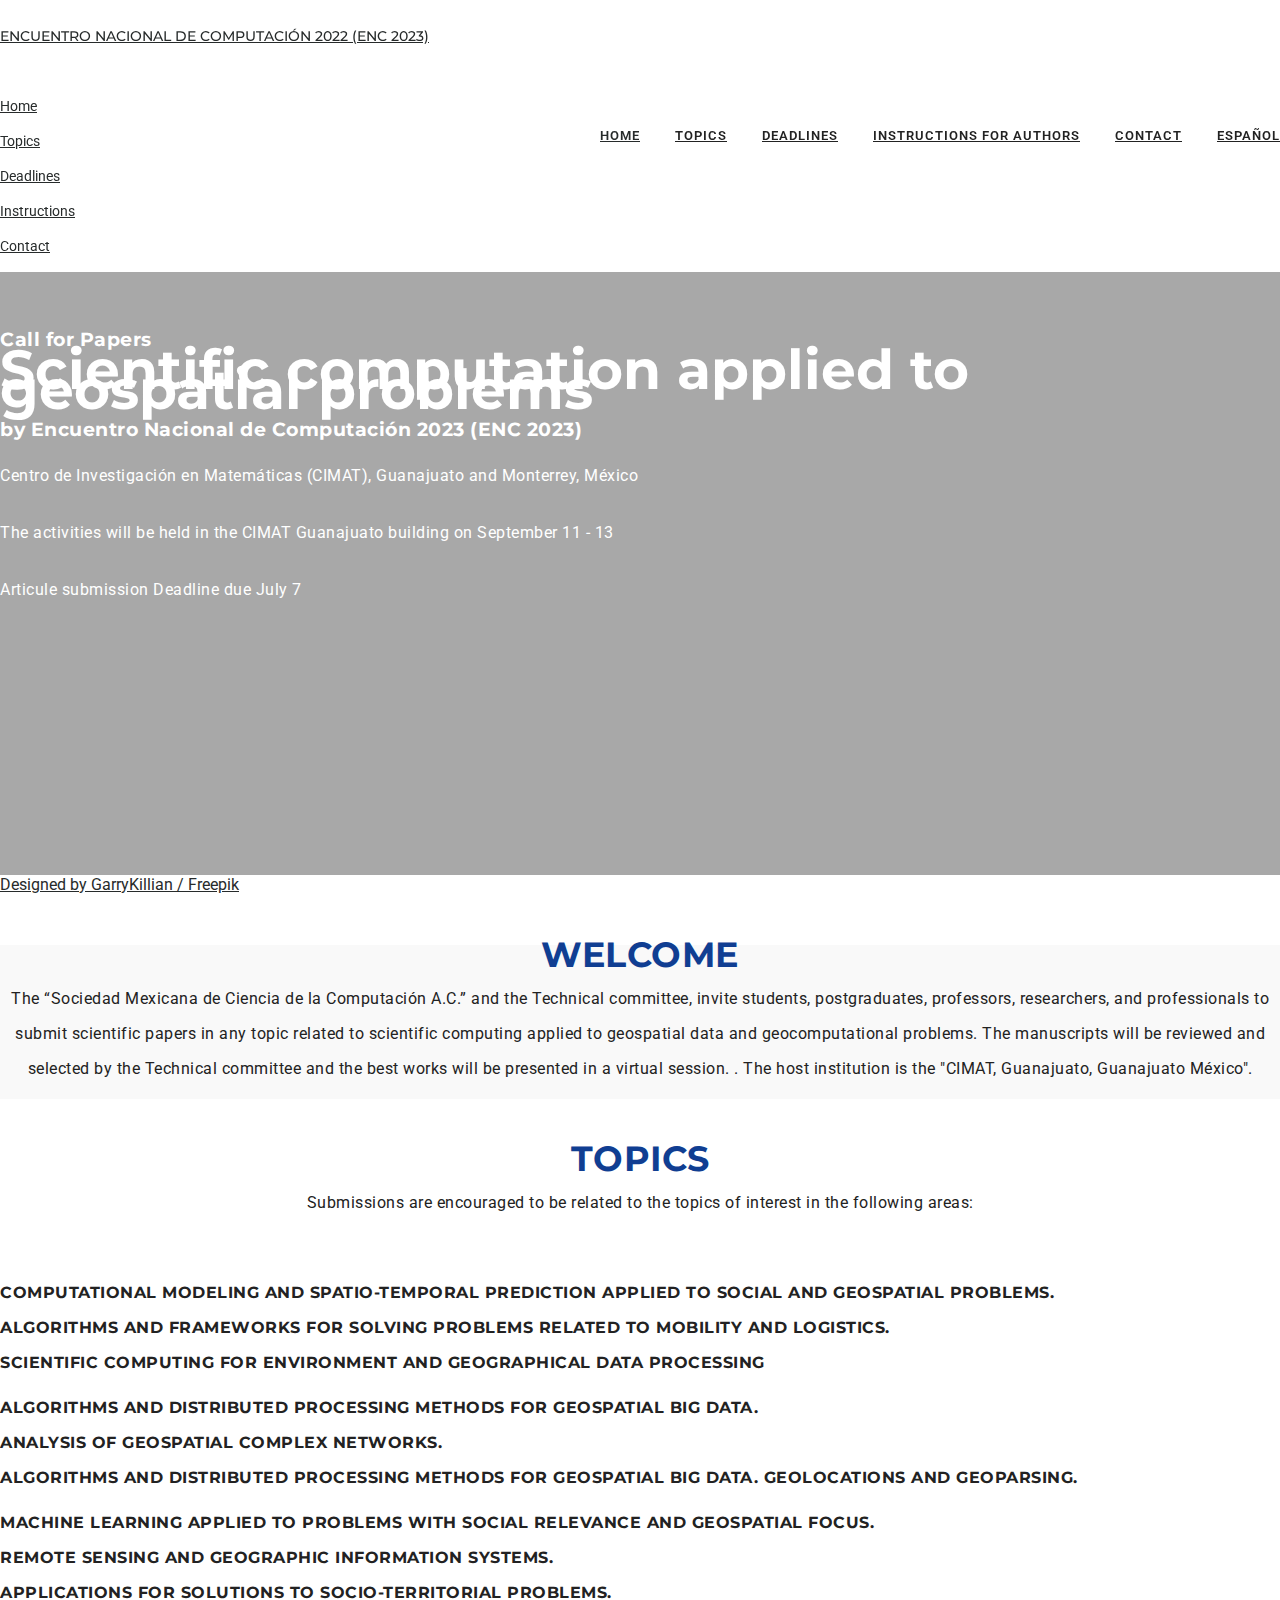
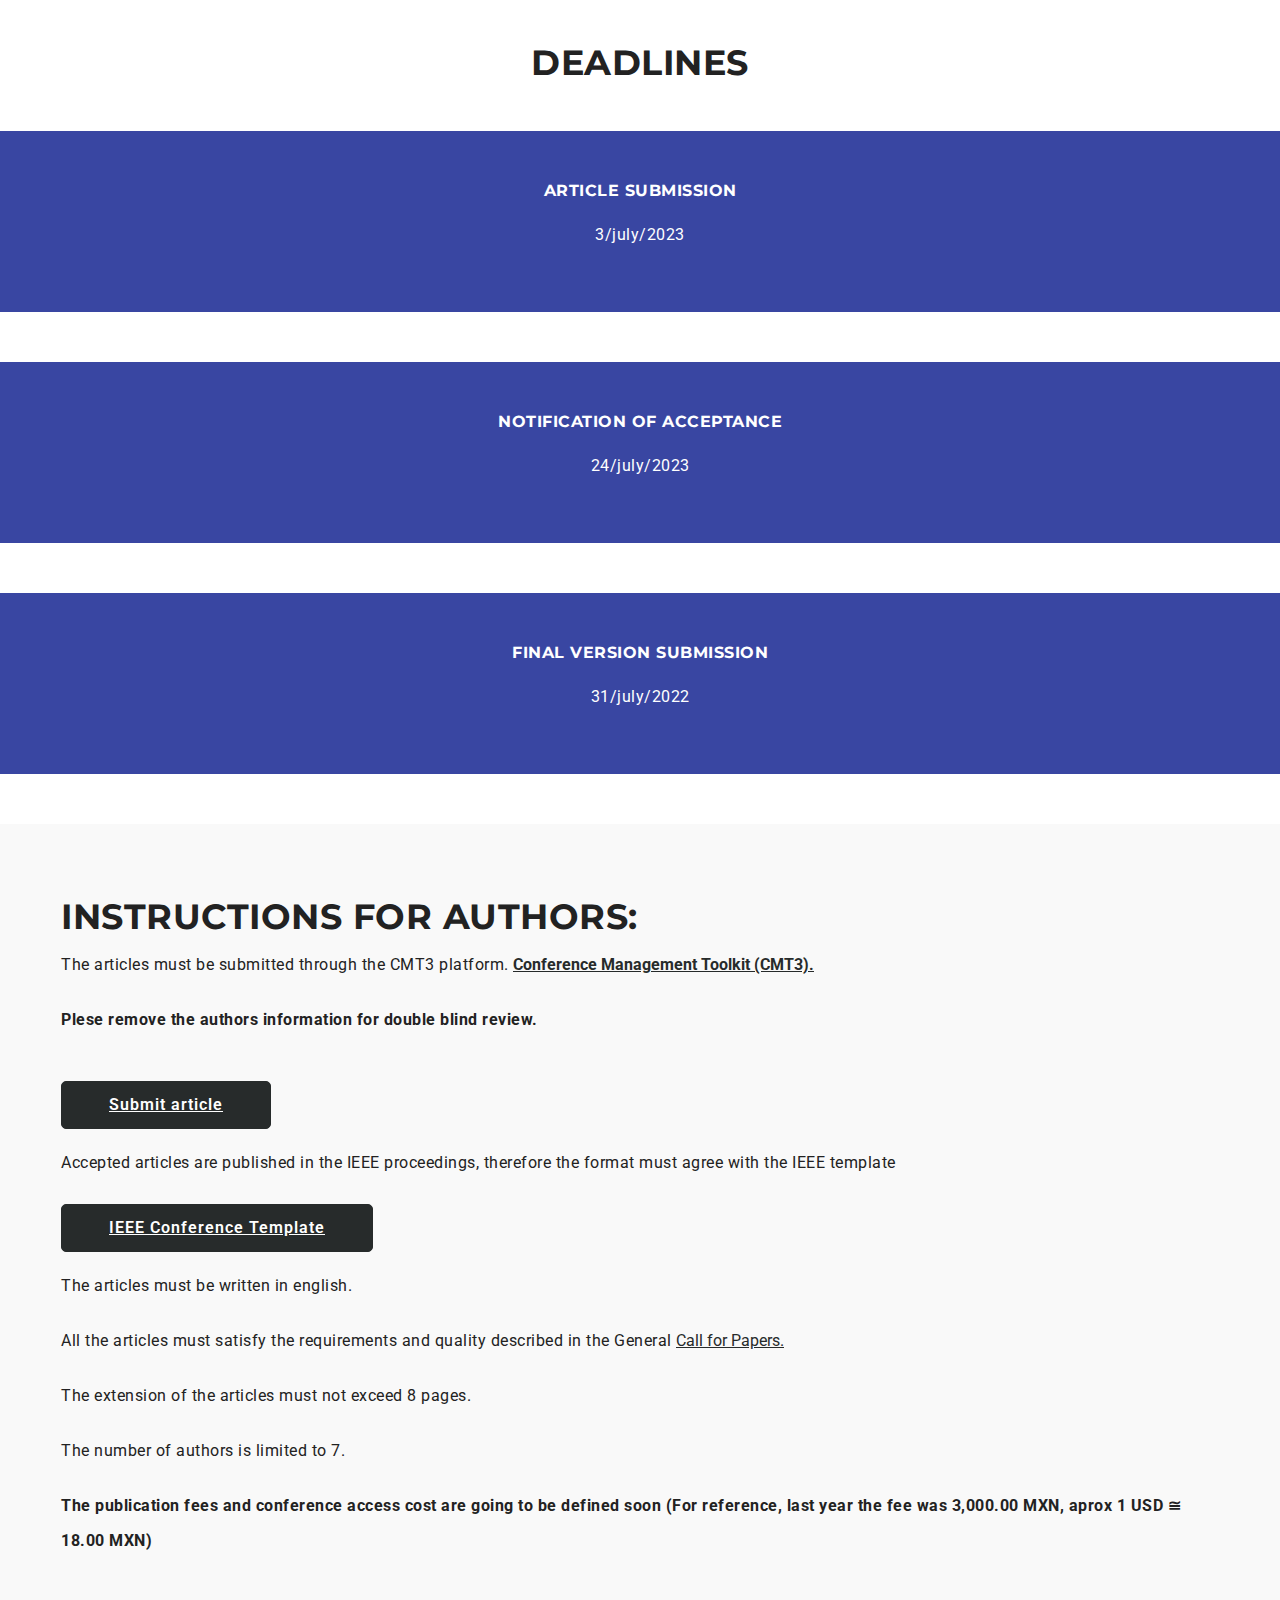
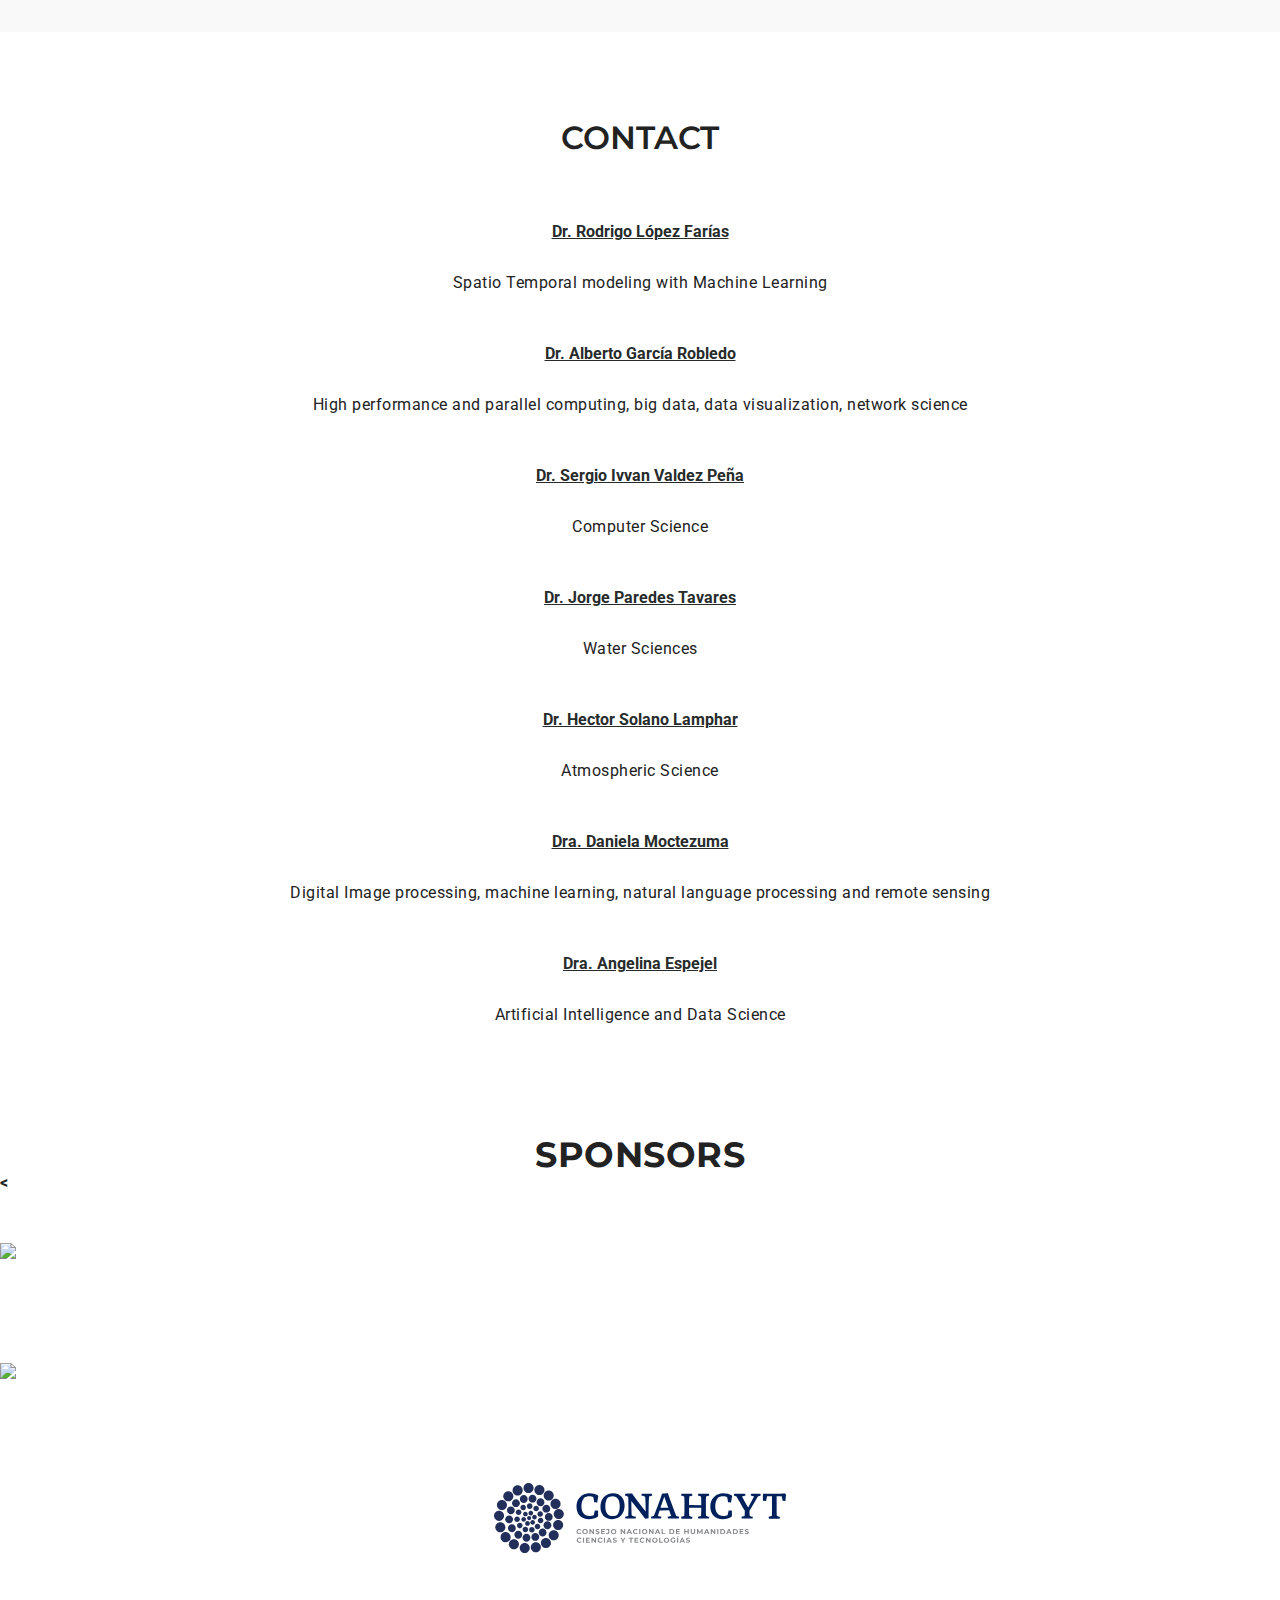
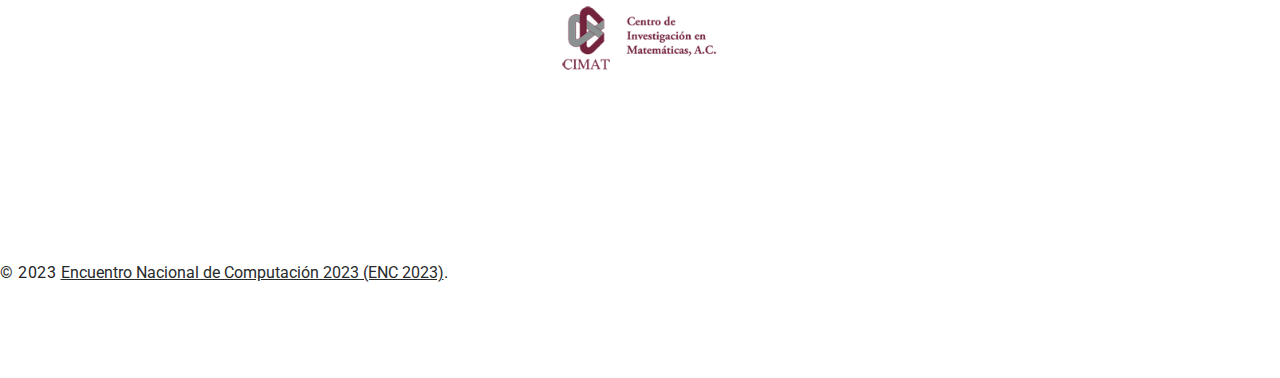
==== commit af83e308: "Update index_eng.html" ====
--- a/index_eng.html
+++ b/index_eng.html
@@ -110,7 +110,7 @@
 		<!-- basic-slider start -->
 		<div class="slider-section">
 			<div class="slider-active owl-carousel">
-				<div class="single-slider slider-screen nrbop bg-black-alfa-40" style="background-image: url(images/slide1.jpg);">
+				<div class="single-slider slider-screen nrbop bg-black-alfa-40" style="background-image: url(images/slide1_trim.jpg);">
 					<div class="container">
 						<div class="slider-content text-white">
 							<h3 class="cd-headline clip is-full-width">Call for Papers </h3>
@@ -246,14 +246,14 @@
 				<div class="row" id="instrucciones">
 					<div class="company-info col-sm-12 col-lg-6">
 						<h5 class="about-company-title" id="registro">Instructions for authors:</h5>
-						<p>The articles must be submitted through the CMT3 platform.</p> 
-						<p><b>Plese remove the authors information for double blind review</b>.</p> 
+						<p>The articles must be submitted through the CMT3 platform.<strong> <a href="https://cmt3.research.microsoft.com/ENC2023/"> Conference Management Toolkit (CMT3). </a></strong></p> 
+						<p><b>Plese remove the authors information for double blind review.</p> 
  <br>
 							<div class="slider_button copyright text-center"><a href="https://cmt3.research.microsoft.com/ENC2023/"> Submit article </a></div>
 
 
 
-<p>The articles must agree with the IEEE template for conference and proceedings  </p>
+<p>Accepted articles are published in the IEEE proceedings, therefore the format must agree with the IEEE template  </p>
 
 <div class="slider_button copyright text-center"><a href="https://www.ieee.org/conferences/publishing/templates.html">IEEE Conference Template </a></div>
 
@@ -423,7 +423,7 @@
 					</div>
         -->
 					<div class="copyright text-center">
-						<p>&copy; 2022 <a href="http://www.matmor.unam.mx/" target="_blank">Encuentro Nacional de Computación 2022 (ENC 2022)</a>.</p>
+						<p>&copy; 2023 <a href="http://www.matmor.unam.mx/" target="_blank">Encuentro Nacional de Computación 2023 (ENC 2023)</a>.</p>
 					</div>
 
 				</div>
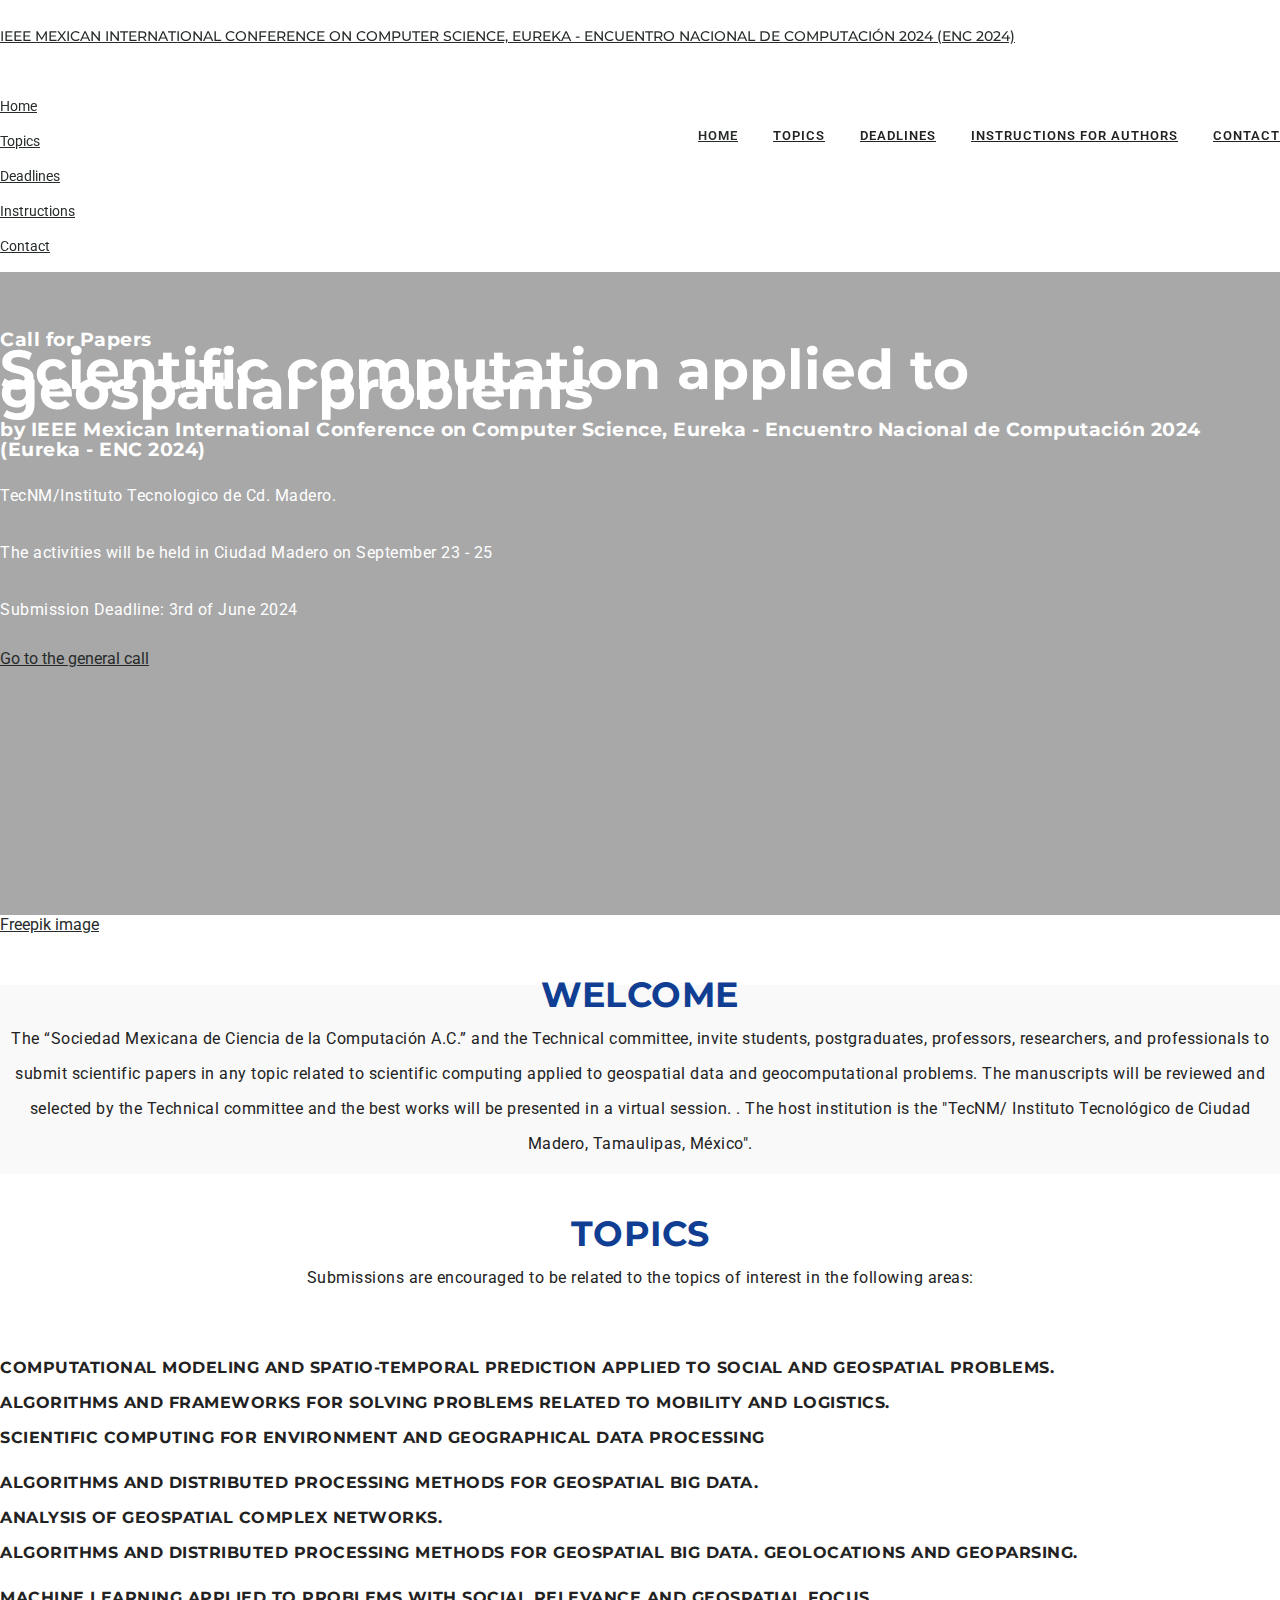
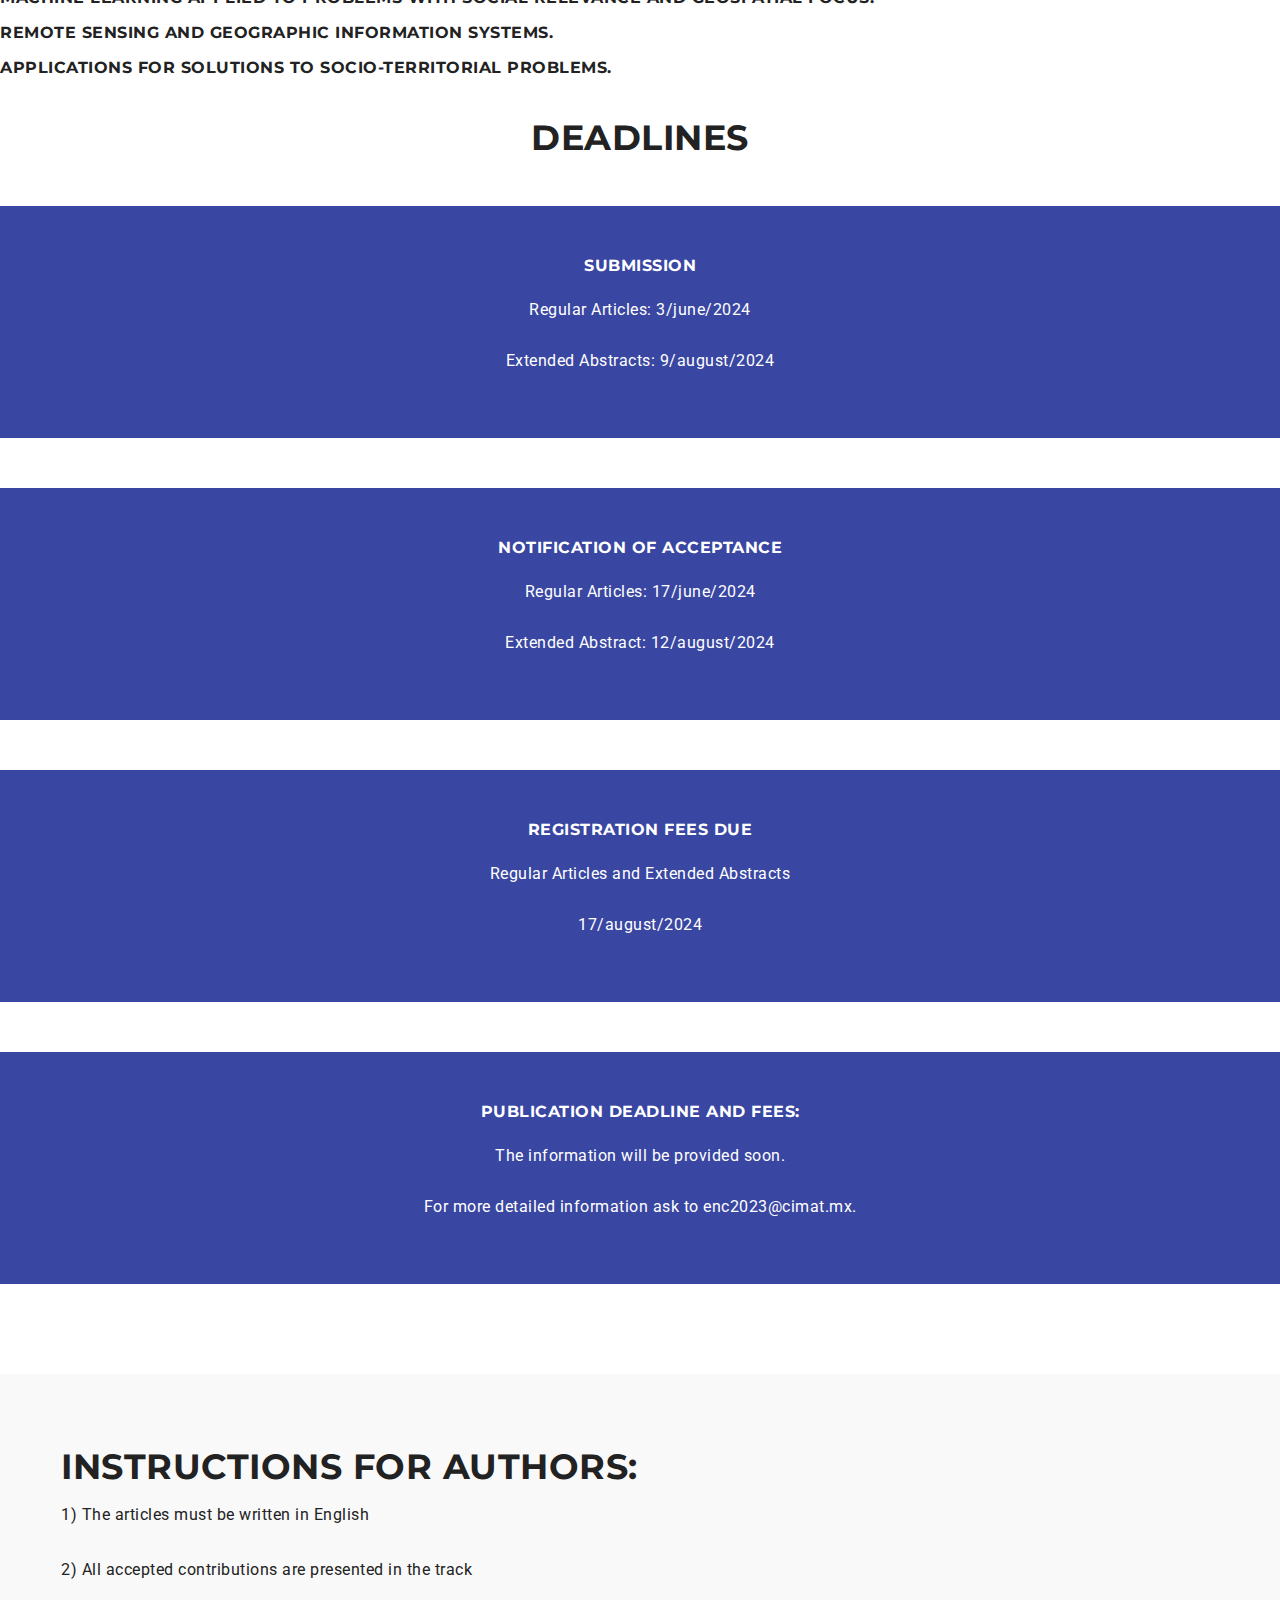
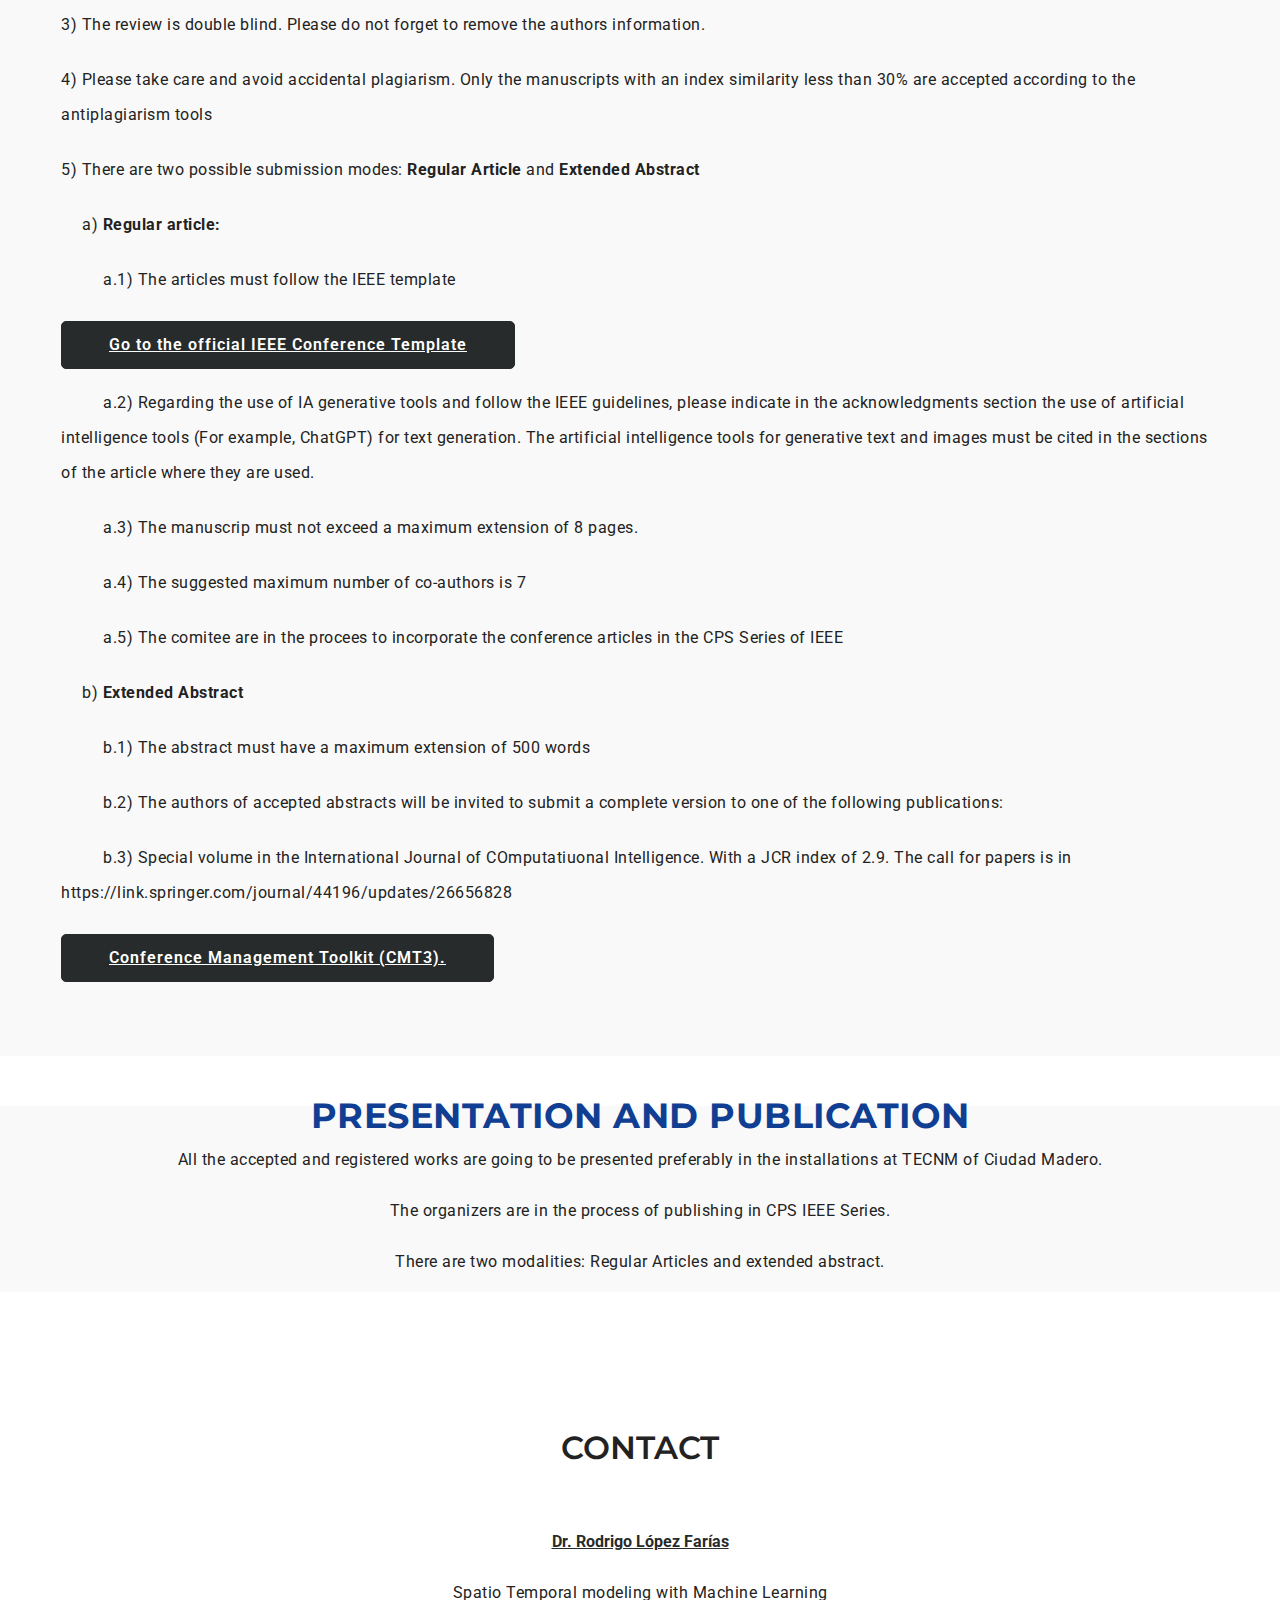
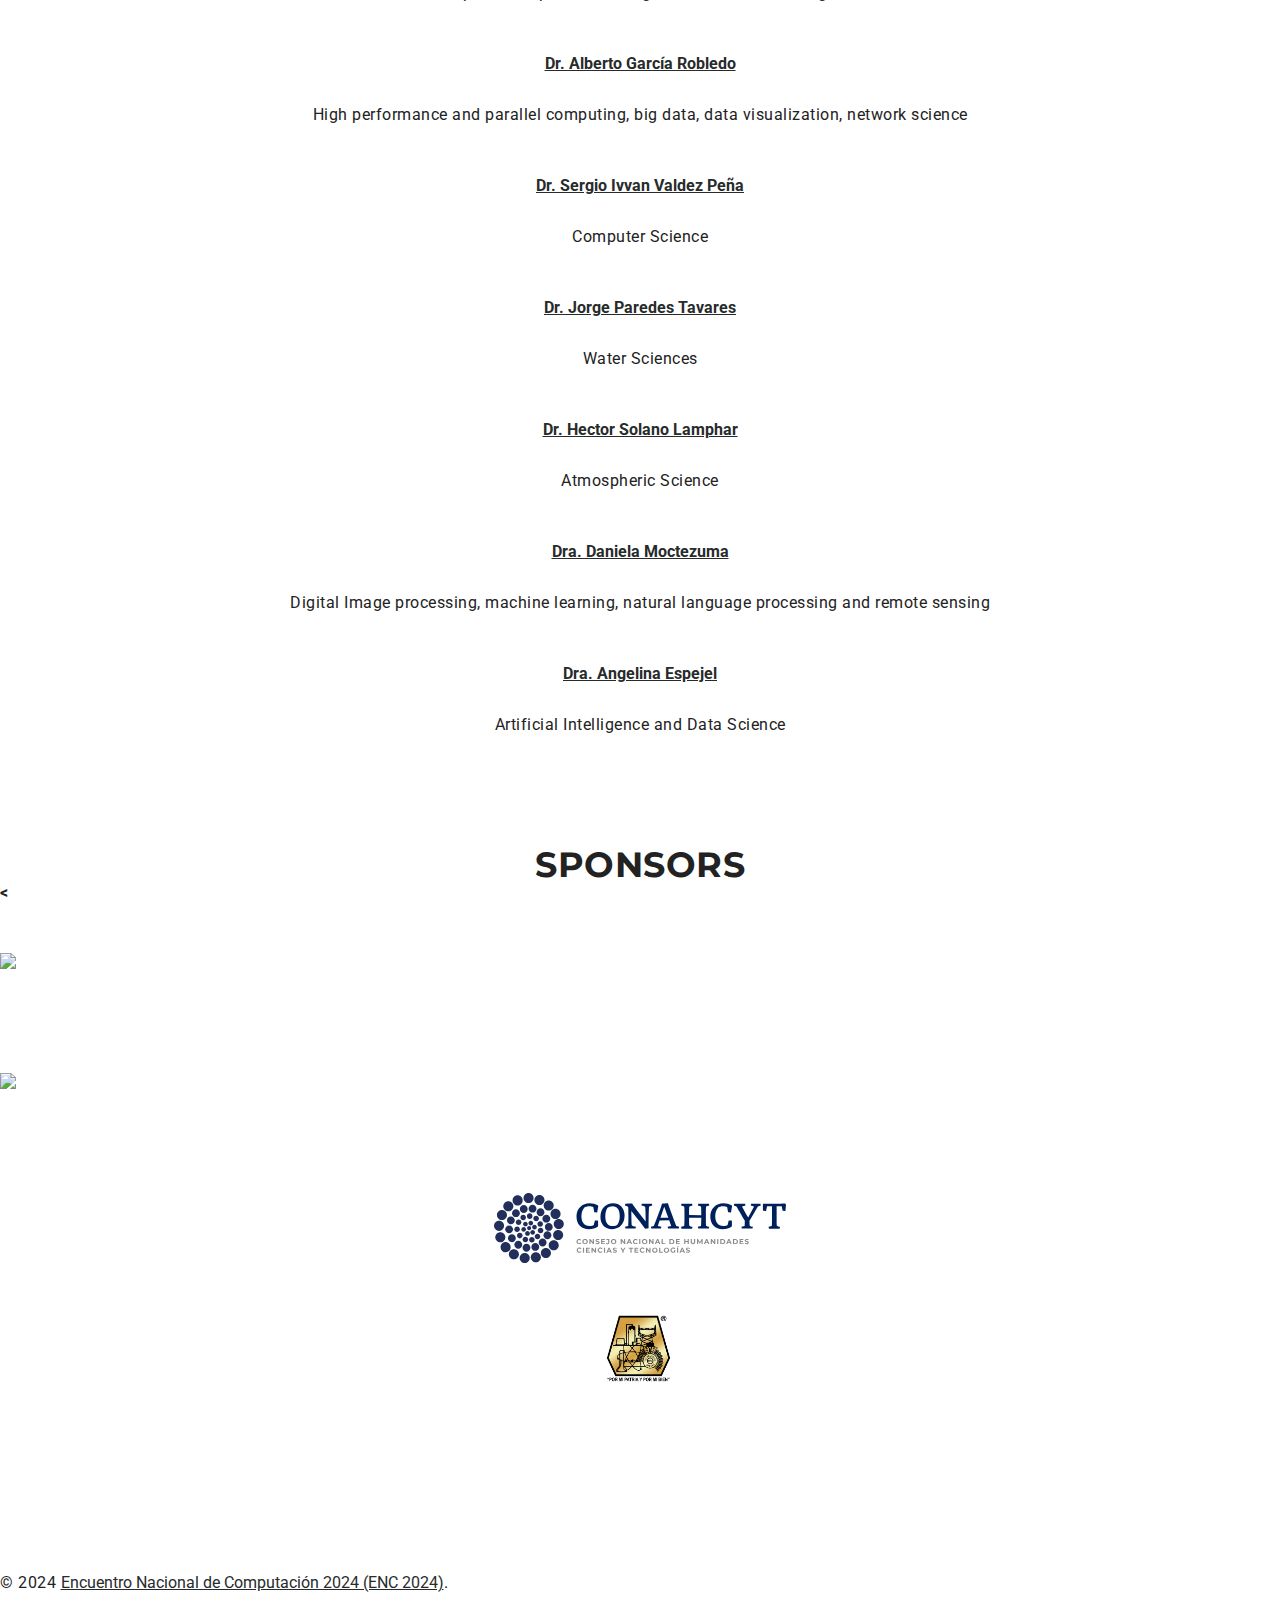
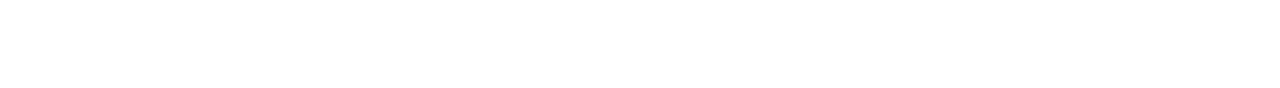
==== commit 8ef1eb84: "Eureka ENC 24 english version Finished" ====
--- a/index_eng.html
+++ b/index_eng.html
@@ -7,13 +7,13 @@
     <meta charset="utf-8">
     <meta http-equiv="X-UA-Compatible" content="IE=edge">
     <meta name="viewport" content="width=device-width, initial-scale=1">
-    <meta name="Encuentro Nacional de Computación 2023 (ENC 2023)" content="Convocatoria">
+    <meta name="Encuentro Nacional de Computación 2024 (ENC 2024)" content="Convocatoria">
 
 
     <!-- favicon -->
     <link rel="icon" href="images/favicon.png">
     <!-- page title -->
-    <title>Encuentro Nacional de Computación 2022 (ENC 2022)</title>
+    <title>Encuentro Nacional de Computación 2024 (ENC 2024)</title>
     <!-- Bootstrap CSS -->
     <link href="css/bootstrap.min.css" rel="stylesheet">
     <!-- CSS -->
@@ -30,6 +30,24 @@
 	<link href="css/style.css" rel="stylesheet">
     <link href="css/responsive.css" rel="stylesheet">
 
+	<style>
+		a:link {
+		  text-decoration: underline;
+		}
+		
+		a:visited {
+		  text-decoration: none;
+		}
+		
+		a:hover {
+		  text-decoration: underline;
+		}
+		
+		a:active {
+		  text-decoration: underline;
+		}
+		</style>
+
     <!-- HTML5 shim and Respond.js for IE8 support of HTML5 elements and media queries -->
     <!-- WARNING: Respond.js doesn't work if you view the page via file:// -->
     <!--[if lt IE 9]>
@@ -51,7 +69,7 @@
 					<div class="row">
 						<div class="col-md-3 col-sm-2">
 							<div class="logo text-upper">
-								<h6><a href="index.html">Encuentro Nacional de Computación 2022 (ENC 2023)</a></h6>
+								<h6><a href="index.html">IEEE Mexican International Conference on Computer Science, Eureka - Encuentro Nacional de Computación 2024 (ENC 2024)</a></h6>
 							</div>
 						</div>
 						<div class="col-md-9 col-sm-10">
@@ -73,7 +91,7 @@
 
 										<li><a href="#contacto">Contact</a></li>
 
-                    <li><a href="index.html">Español</a></li>
+                    <!-- <li><a href="index.html">Español</a></li> -->
 									</ul>
 								</nav>
 							</div>
@@ -110,17 +128,16 @@
 		<!-- basic-slider start -->
 		<div class="slider-section">
 			<div class="slider-active owl-carousel">
-				<div class="single-slider slider-screen nrbop bg-black-alfa-40" style="background-image: url(images/slide1_trim.jpg);">
+				<div class="single-slider slider-screen nrbop bg-black-alfa-40" style="background-image: url(images/3d-sea-landscape.jpeg);">
 					<div class="container">
 						<div class="slider-content text-white">
 							<h3 class="cd-headline clip is-full-width">Call for Papers </h3>
 							<h2>Scientific computation applied to geospatial problems </h2>
-							<h3 class="cd-headline clip is-full-width"> by <strong> Encuentro Nacional de
-							Computación 2023 (ENC 2023)</strong></h3>
-              <p>Centro de Investigación en Matemáticas (CIMAT), Guanajuato and Monterrey, México</p>
-			  <p>The activities will be held in the CIMAT Guanajuato building on September 11 - 13 <br> </p>
-
-              <p>Articule submission Deadline due July  7  </p> 
+							<h3 class="cd-headline clip is-full-width"> by <strong> IEEE Mexican International Conference on Computer Science, Eureka - Encuentro Nacional de Computación 2024 (Eureka - ENC 2024)</strong></h3>
+              <p>TecNM/Instituto Tecnologico de Cd. Madero. </p>
+			  <p>The activities will be held in Ciudad Madero on September 23 - 25 <br> </p>
+			  <p>Submission Deadline: 3rd of June 2024</p>
+			  <a href="http://computo.fismat.umich.mx/smcc/"> Go to the general call</a>
 	      <!--- <p> Last update: may 6, 2022 (Please check double blind review requirements and publication and access costs In Instructions for Authors Section)  </p>-->
 						</div>
 					</div>
@@ -128,7 +145,7 @@
 
 			</div>
 		</div>
-		<a href="http://www.freepik.com">Designed by GarryKillian / Freepik</a>
+		<a href="https://www.freepik.es/foto-gratis/paisaje-marino-3d_133539012.htm#fromView=search&page=1&position=23&uuid=cb846290-2ced-4e04-9f29-273938fe03f6?log-in=google">Freepik image</a>
 		<!-- basic-slider end -->
 
 
@@ -140,7 +157,7 @@
 					<div class="col-md-12 page-header">
 						<h2 class="textotitulo">Welcome</h2>
 						<p>The “Sociedad Mexicana de Ciencia de la Computación A.C.” and the Technical committee, invite students, postgraduates, professors, researchers, and professionals to submit scientific papers in any topic related to scientific computing applied to geospatial data and geocomputational problems. The manuscripts will be reviewed and selected by the Technical  committee and the best works will be presented in a virtual session.
-. The host institution is the "CIMAT, Guanajuato, Guanajuato México".</p>
+. The host institution is the "TecNM/ Instituto Tecnológico de Ciudad Madero, Tamaulipas, México".</p>
 
 
 					</div><!-- / company-info -->
@@ -210,25 +227,47 @@
 				<div class="feature  col-md-4 col-sm-4">
 					<div class="single-feature active">
 
-						<h5 class="feature-title">Article submission</h5>
-						<p> 3/july/2023 </p>
+						<h5 class="feature-title">Submission</h5>
+						<p>Regular Articles: 3/june/2024 </p>
+						<p>Extended Abstracts: 9/august/2024 </p>
 					</div>
 				</div>
 				<div class="feature  col-md-4 col-sm-4">
 					<div class="single-feature active">
 
 						<h5 class="feature-title">Notification of acceptance </h5>
-						<p> 24/july/2023</p>
+						<p>Regular Articles: 17/june/2024</p>
+						<p>Extended Abstract: 12/august/2024</p>
+					</div>
+				</div>
+
+ 				<div class="feature  col-md-4 col-sm-4">
+					<div class="single-feature active">
+
+						<h5 class="feature-title">Registration fees due</h5>
+						<p> Regular Articles and Extended Abstracts</p>
+						<p>  17/august/2024</p>
+						
+						
+					</div>
+				</div>
+
+				<div class = "feature  col-md-4 col-sm-4">
+					
+				</div>
+
+				<div class = "feature  col-md-4 col-sm-4">
+					<div class = "single-feature active">
+						<h5 class="feature-title">Publication deadline and fees: </h5>
+						<p>The information will be provided soon.</p>
+					    <p>For more detailed information ask to enc2023@cimat.mx.</p>
 					</div>
 				</div>
 
 				<div class="feature  col-md-4 col-sm-4">
-					<div class="single-feature active">
-
-						<h5 class="feature-title">Final version submission</h5>
-						<p> 31/july/2022</p>
-					</div>
-				</div>
+					
+				</div>
+
 			 <div class=" feature  col-md-4 hidden-sm">
 
 				</div>
@@ -238,73 +277,67 @@
 
 
 
-
-
+<br>	</br>
 		<!-- about section image right -->
         <div id="about-freelancer" class="about_home_one">
             <div class="container-fluid">
 				<div class="row" id="instrucciones">
 					<div class="company-info col-sm-12 col-lg-6">
 						<h5 class="about-company-title" id="registro">Instructions for authors:</h5>
-						<p>The articles must be submitted through the CMT3 platform.<strong> <a href="https://cmt3.research.microsoft.com/ENC2023/"> Conference Management Toolkit (CMT3). </a></strong></p> 
-						<p><b>Plese remove the authors information for double blind review.</p> 
+						<p>1) The articles must be written in English</p>
+						<p>2) All accepted contributions are presented in the track</p>
+						<p>3) The review is double blind. Please do not forget to remove the authors information.</p></p>
+						<p>4) Please take care and avoid accidental plagiarism. Only the manuscripts with an index similarity less than 30% are accepted according to the antiplagiarism tools</p>
+						<p>5) There are two possible submission modes: <b>Regular Article</b> and <b> Extended Abstract</b></p>
+						<p>&emsp; a) <b>Regular article:</b></p>
+						<p>&emsp; &emsp; a.1) The articles must follow the IEEE template</p>
+						<div class="slider_button copyright text-center"><a href="https://www.ieee.org/conferences/publishing/templates.html">Go to the official IEEE Conference Template </a></div>
+						<p>&emsp; &emsp; a.2) Regarding the use of IA generative tools and follow the IEEE guidelines, please indicate in the acknowledgments section the use of artificial intelligence tools (For example, ChatGPT) for text generation. The artificial intelligence tools for generative text and images must be cited in the sections of the article where they are used.</p>
+						<p>&emsp; &emsp; a.3) The manuscrip must not exceed a maximum extension of 8 pages.</p>
+						<p>&emsp; &emsp; a.4) The suggested maximum number of co-authors is 7</p>
+						<p>&emsp; &emsp; a.5) The comitee are in the procees to incorporate the conference articles in the CPS Series of IEEE</p>
+						<p>&emsp; b) <b>Extended Abstract</b></p>
+						<p>&emsp; &emsp; b.1) The abstract must have a maximum extension of 500 words</p>
+						<p>&emsp; &emsp; b.2) The authors of accepted abstracts will be invited to submit a complete version to one of the following publications:</p>
+						<p>&emsp; &emsp; b.3) Special volume in the International Journal of COmputatiuonal Intelligence. With a JCR index of 2.9. The call for papers is in  https://link.springer.com/journal/44196/updates/26656828</p>
+						 <div class="slider_button copyright text-center"><a href="https://cmt3.research.microsoft.com/EurekaENC2024"> Conference Management Toolkit (CMT3). </a></div>
+						
+
  <br>
-							<div class="slider_button copyright text-center"><a href="https://cmt3.research.microsoft.com/ENC2023/"> Submit article </a></div>
-
-
-
-<p>Accepted articles are published in the IEEE proceedings, therefore the format must agree with the IEEE template  </p>
-
-<div class="slider_button copyright text-center"><a href="https://www.ieee.org/conferences/publishing/templates.html">IEEE Conference Template </a></div>
 
 </a>
-<!--
-<div class="row">
-  <div class="about-box col-xs-12 col-sm-6">
-    <div class="about-icon">
-
-    </div>
-    <div class="about-text">
-    <h5 class="about-title">Plantillas</h5>
-    <p><strong>WORD:</strong> <a href=" http://computo.fismat.umich.mx/enc2021/ENC2021-templates/ENC2021-template.docx" target="_blank" class="btn btn-primary">word template</a>
-
-    <strong>LATEX: </strong> <a href="http://computo.fismat.umich.mx/enc2021/ENC2021-templates/ENC2021-templateLatex.tar.gz" target="_blank" class="btn btn-primary">latex template</a>
-
-    </div>
-  </div>
-  <div class="about-box col-xs-12 col-sm-6">
-    <div class="about-icon">
-
-    </div>
-
-  </div>
-</div><!-- / row -->
-
-
-<!-- indispensable que cumplan con los requisitos de la IEEE Xplore (ej. calidad, formato, evaluaciones de calidad, etc). No hay un límite máximo para el número
-de artículos.</p> -->
-
-
-						<p>	The articles must be written in english.</p>
-
-            <p>All the articles must satisfy the requirements and quality described in the General <a href="http://computo.fismat.umich.mx/enc2022/">Call for Papers.</a> </p>
-
-						<p>	The extension of the articles must not exceed 8 pages.</p>
-
-						<p>	The number of authors is limited to 7.</p>
-
-						<p><b>The publication fees and conference access cost are going to be defined soon (For reference, last year the fee was 3,000.00 MXN, aprox 1 USD &cong; 18.00 MXN)</b></p>
-
 
 					</div><!-- / company-info -->
+					
+					
 					<div class="freelancer-image col-sm-12 col-lg-6">
 
 					</div>
+					
 				</div><!-- / row -->
+		
             </div><!-- / row -->
+		
         </div><!-- / about section image right -->
 
 
+
+		<!-- about section image right -->
+<div id="about-freelancer" >
+	<div class="container-fluid">
+		<div class="row">
+			<div class="col-md-12 page-header">
+				<h2 class="textotitulo">Presentation and Publication</h2>
+				<p>All the accepted and registered works are going to be presented preferably in the installations at TECNM of Ciudad Madero.</p>
+				<p>The organizers are in the process of publishing in CPS IEEE Series. </p>
+				<p>There are two modalities: Regular Articles and extended abstract.</p>
+
+
+			</div><!-- / company-info -->
+
+		</div><!-- / row -->
+	</div><!-- / row -->
+</div><!-- / about section image right -->
        <!-- call to action -->
         <div id="call-to-action" class="stackeds" data-section="call-to-action">
             <div class="container">
@@ -348,9 +381,6 @@
                         <p style="text-align: center;"> <a href = "mailto: aespejelt@conacyt.mx  "><strong>Dra. Angelina Espejel <strong></a></p>
                         <p style="text-align: center;">Artificial Intelligence and Data Science</p>
 
-
-
-
                   </div>
                 </div>
             </div><!-- / container -->
@@ -368,7 +398,7 @@
                     </h2>
                 </div>
 				<div class="row">
-					<<div class="feature  col-md-3 col-sm-6"> <img src="images/SMCC.jp	g" style="height: 70px;">
+					<<div class="feature  col-md-3 col-sm-6"> <img src="images/SMCC.jpg" style="height: 70px;">
 
 					</div>
 					<div class="feature  col-md-3 col-sm-6"><img src="images/logo_centrogeo_wide.svg" style="height: 70px;">
@@ -377,7 +407,7 @@
 					<div class="feature  col-md-3 col-sm-6"><img src="images/conahcyt.svg" style="height: 70px;">
 
 					</div>
-					<div class="feature  col-md-3 col-sm-6"><img src="images/cimat.png" style="height: 70px;">
+					<div class="feature  col-md-3 col-sm-6"><img src="images/logo-itcm-v2.png" style="height: 70px;">
 
 					</div>
 
@@ -423,7 +453,7 @@
 					</div>
         -->
 					<div class="copyright text-center">
-						<p>&copy; 2023 <a href="http://www.matmor.unam.mx/" target="_blank">Encuentro Nacional de Computación 2023 (ENC 2023)</a>.</p>
+						<p>&copy; 2024 <a href="http://www.matmor.unam.mx/" target="_blank">Encuentro Nacional de Computación 2024 (ENC 2024)</a>.</p>
 					</div>
 
 				</div>
--- a/css/style.css
+++ b/css/style.css
@@ -1166,7 +1166,7 @@
 }
 
 #image-slider .slide1 {
-  background-image: url("../images/slide1.jpg");
+  background-image: url("../images/3d-sea-landscape.jpeg");
   padding: 362px 0;
   -webkit-background-size: cover;
   -moz-background-size: cover;
@@ -1176,7 +1176,7 @@
 }
 
 #image-slider .slide2 {
-  background-image: url("../images/slide2.jpg");
+  background-image: url("../images/images/3d-sea-landscape.jpeg");
   padding: 362px 0;
   -webkit-background-size: cover;
   -moz-background-size: cover;
@@ -1186,7 +1186,7 @@
 }
 
 #image-slider .slide3 {
-  background-image: url("../images/slide3.jpg");
+  background-image: url("../images/images/3d-sea-landscape.jpeg");
   padding: 362px 0;
   -webkit-background-size: cover;
   -moz-background-size: cover;
@@ -1196,7 +1196,7 @@
 }
 
 #image-slider .slide4 {
-  background-image: url("../images/slide4.jpg");
+  background-image: url("../images/images/3d-sea-landscape.jpeg");
   padding: 362px 0;
   -webkit-background-size: cover;
   -moz-background-size: cover;
@@ -1440,10 +1440,12 @@
   position: relative;
 }
 .freelancer-image {
-  background: rgba(0, 0, 0, 0) url("../images/study_area_mx.jpeg") no-repeat scroll center center / cover ;
-  height: 80%;
+  background: rgba(0, 0, 0, 0) url("../images/geomorfones.png") no-repeat scroll center center / cover ;
+  height: 50%;
   left: -15px !important;
+  align-items: center;
   position: absolute;
+  justify-content: center;
 }
 #about-freelancer .company-info {
   padding: 83px 61px 54px;
